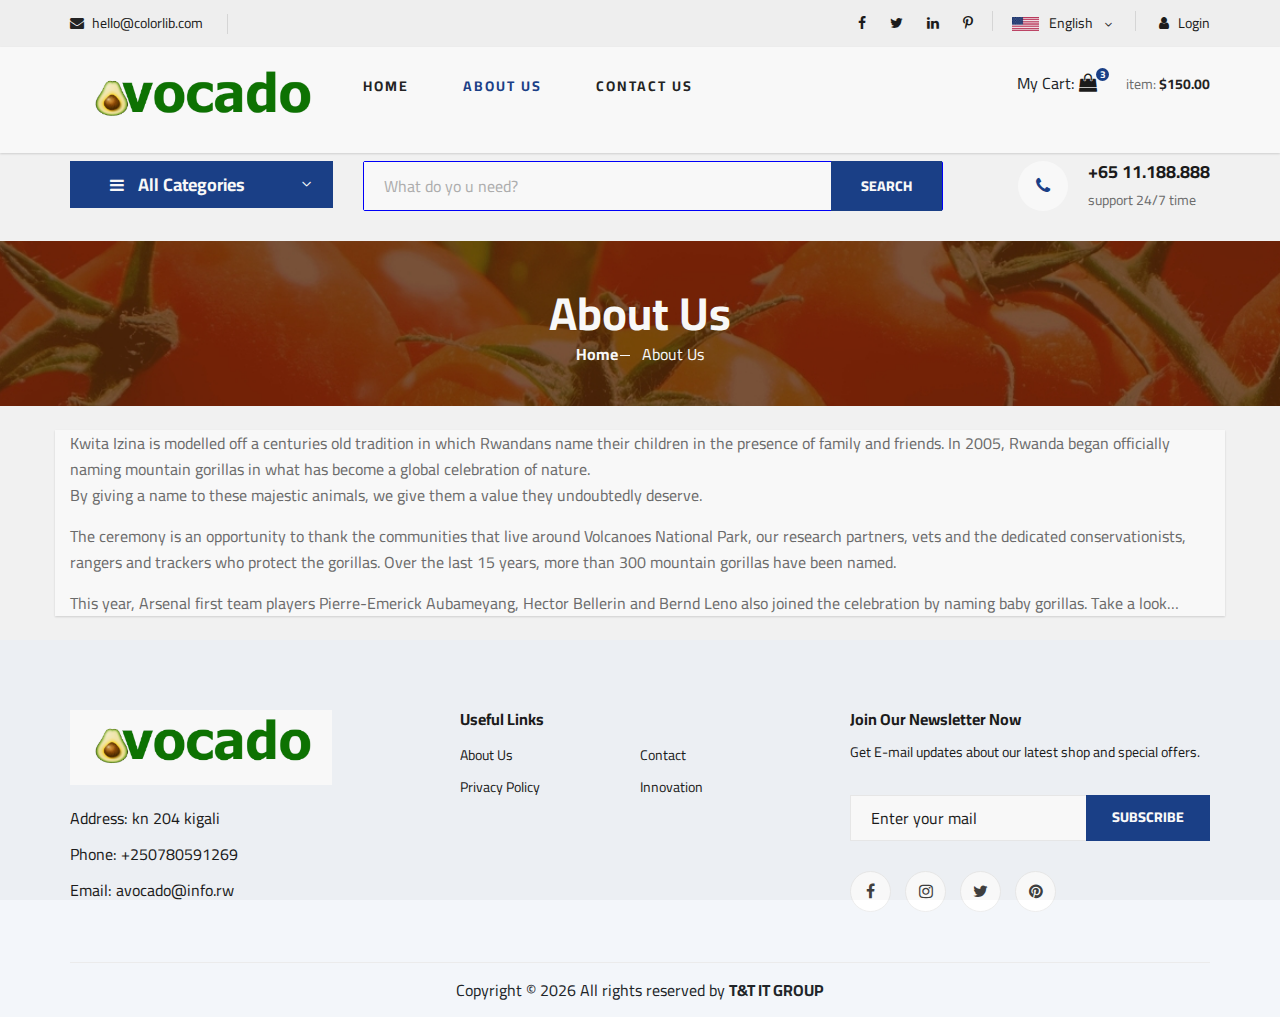
==== about.html @ 7d03db3f "uploading files" ====
<!DOCTYPE html>
<html lang="zxx">

<head>
    <meta charset="UTF-8" />
    <meta name="description" content="Ogani Template" />
    <meta name="keywords" content="Ogani, unica, creative, html" />
    <meta name="viewport" content="width=device-width, initial-scale=1.0" />
    <meta http-equiv="X-UA-Compatible" content="ie=edge" />
    <title>About Us | Template</title>

    <!-- Google Font -->
    <link href="https://fonts.googleapis.com/css2?family=Cairo:wght@200;300;400;600;900&display=swap"
        rel="stylesheet" />

    <!-- Css Styles -->
    <link rel="stylesheet" href="css/bootstrap.min.css" type="text/css" />
    <link rel="stylesheet" href="css/font-awesome.min.css" type="text/css" />
    <link rel="stylesheet" href="css/elegant-icons.css" type="text/css" />
    <link rel="stylesheet" href="css/nice-select.css" type="text/css" />
    <link rel="stylesheet" href="css/jquery-ui.min.css" type="text/css" />
    <link rel="stylesheet" href="css/owl.carousel.min.css" type="text/css" />
    <link rel="stylesheet" href="css/slicknav.min.css" type="text/css" />
    <link rel="stylesheet" href="css/style.css" type="text/css" />
</head>

<body>
    <!-- Page Preloder -->
    <div id="preloder">
        <div class="loader"></div>
    </div>

    <!-- Humberger Begin -->
    <div class="humberger__menu__overlay"></div>
    <div class="humberger__menu__wrapper">
        <div class="humberger__menu__logo">
            <a href="#"><img src="img/logo.png" alt="" /></a>
        </div>
        <div class="humberger__menu__cart">
            <ul>
                <!-- <li>
            <a href="#"><i class="fa fa-heart"></i> <span>1</span></a>
          </li> -->
                My Cart:
                <li>
                    <a href="#"><i class="fa fa-shopping-bag"></i> <span>3</span></a>
                </li>
            </ul>
            <div class="header__cart__price">item: <span>$150.00</span></div>
        </div>
        <div class="humberger__menu__widget">
            <div class="header__top__right__language">
                <img src="img/language.png" alt="" />
                <div>English</div>
                <span class="arrow_carrot-down"></span>
                <ul>
                    <li><a href="#">Spanis</a></li>
                    <li><a href="#">English</a></li>
                </ul>
            </div>
            <div class="header__top__right__auth">
                <a href="#"><i class="fa fa-user"></i> Login</a>
            </div>
        </div>
        <nav class="humberger__menu__nav mobile-menu">
            <ul>
                <li><a href="./index.html">Home</a></li>
                <!-- <li><a href="./shop-grid.html">Shop</a></li>
        <li>
          <a href="#">Pages</a>
          <ul class="header__menu__dropdown">
            <li><a href="./shop-details.html">Shop Details</a></li>
            <li><a href="./shoping-cart.html">Shoping Cart</a></li>
            <li><a href="./checkout.html">Check Out</a></li>
            <li><a href="./blog-details.html">Blog Details</a></li>
          </ul>
        </li> -->
                <li class="active"><a href="#">About Us</a></li>
                <li><a href="./contact.html">Contact Us</a></li>
            </ul>
        </nav>
        <div id="mobile-menu-wrap"></div>
        <div class="header__top__right__social">
            <a href="#"><i class="fa fa-facebook"></i></a>
            <a href="#"><i class="fa fa-twitter"></i></a>
            <a href="#"><i class="fa fa-linkedin"></i></a>
            <a href="#"><i class="fa fa-pinterest-p"></i></a>
        </div>
        <div class="humberger__menu__contact">
            <ul>
                <li><i class="fa fa-envelope"></i> hello@colorlib.com</li>
                <li></li>
            </ul>
        </div>
    </div>
    <!-- Humberger End -->

    <!-- Header Section Begin -->
    <header class="header">
        <div class="header__top">
            <div class="container">
                <div class="row">
                    <div class="col-lg-6">
                        <div class="header__top__left">
                            <ul>
                                <li><i class="fa fa-envelope"></i> hello@colorlib.com</li>
                                <li></li>
                            </ul>
                        </div>
                    </div>
                    <div class="col-lg-6">
                        <div class="header__top__right">
                            <div class="header__top__right__social">
                                <a href="#"><i class="fa fa-facebook"></i></a>
                                <a href="#"><i class="fa fa-twitter"></i></a>
                                <a href="#"><i class="fa fa-linkedin"></i></a>
                                <a href="#"><i class="fa fa-pinterest-p"></i></a>
                            </div>
                            <div class="header__top__right__language">
                                <img src="img/language.png" alt="" />
                                <div>English</div>
                                <span class="arrow_carrot-down"></span>
                                <ul>
                                    <li><a href="#">Kinyarwanda</a></li>
                                    <li><a href="#">English</a></li>
                                </ul>
                            </div>
                            <div class="header__top__right__auth">
                                <a href="#"><i class="fa fa-user"></i> Login</a>
                            </div>
                        </div>
                    </div>
                </div>
            </div>
        </div>
        <div class="div_header mb-2">
            <div class="container">
                <div class="row">
                    <div class="col-lg-3">
                        <div class="header__logo">
                            <a href="./index.html"><img src="img/logo.png" alt="" /></a>
                        </div>
                    </div>
                    <div class="col-lg-6">
                        <nav class="header__menu">
                            <ul>
                                <li><a href="./index.html">Home</a></li>
                                <li class="active"><a href="#">About Us</a></li>
                                <li><a href="./contact.html">Contact Us</a></li>
                            </ul>
                        </nav>
                    </div>
                    <div class="col-lg-3">
                        <div class="header__cart">
                            <ul>
                                <!-- <li>
                <a href="#"><i class="fa fa-heart"></i> <span>1</span></a>
              </li> -->
                                My Cart:
                                <li>
                                    <a href="#"><i class="fa fa-shopping-bag"></i> <span>3</span></a>
                                </li>
                            </ul>
                            <div class="header__cart__price">item: <span>$150.00</span></div>
                        </div>
                    </div>
                </div>
                <div class="humberger__open">
                    <i class="fa fa-bars"></i>
                </div>
            </div>
        </div>
    </header>
    <!-- Header Section End -->

    <!-- Hero Section Begin -->
    <section class="hero hero-normal">
        <div class="container">
            <div class="row">
                <div class="col-lg-3">
                    <div class="hero__categories">
                        <div class="hero__categories__all">
                            <i class="fa fa-bars"></i>
                            <span>All Categories</span>
                        </div>
                        <ul style="background-color: white;">
                            <li><a href="art.html">Art</a></li>
                            <li><a href="music.html">Music</a></li>
                            <li><a href="teams.html">Support your Sport Team</a></li>


                        </ul>
                    </div>
                </div>
                <div class="col-lg-9">
                    <div class="hero__search">
                        <div class="hero__search__form">
                            <form action="#">
                                <!-- <div class="hero__search__categories">
                                    All Categories
                                    <span class="arrow_carrot-down"></span>
                                </div> -->
                                <input type="text" placeholder="What do yo u need?" />
                                <button type="submit" class="site-btn">SEARCH</button>
                            </form>
                        </div>
                        <div class="hero__search__phone">
                            <div class="hero__search__phone__icon">
                                <i class="fa fa-phone"></i>
                            </div>
                            <div class="hero__search__phone__text">
                                <h5>+65 11.188.888</h5>
                                <span>support 24/7 time</span>
                            </div>
                        </div>
                    </div>
                </div>
            </div>
        </div>
    </section>
    <!-- Hero Section End -->

    <!-- Breadcrumb Section Begin -->
    <section class="breadcrumb-section set-bg" data-setbg="img/breadcrumb.jpg">
        <div class="container">
            <div class="row">
                <div class="col-lg-12 text-center">
                    <div class="breadcrumb__text">
                        <h2>About Us</h2>
                        <div class="breadcrumb__option">
                            <a href="./index.html">Home</a>
                            <span>About Us</span>
                        </div>
                    </div>
                </div>
            </div>
        </div>
    </section>
    <!-- Breadcrumb Section End -->

    <section class="categories">
        <div class="container div_header mb-4 mt-4 ">
            <p>
                Kwita Izina is modelled off a centuries old tradition in which Rwandans name their children in the
                presence of family and friends. In 2005, Rwanda began officially naming mountain gorillas in what has
                become a global celebration of nature. <br> By giving a name to these majestic animals, we give them a
                value
                they undoubtedly deserve.
            </p>
            <p>
                The ceremony is an opportunity to thank the communities that live around Volcanoes National Park, our
                research partners, vets and the dedicated conservationists, rangers and trackers who protect the
                gorillas. Over the last 15 years, more than 300 mountain gorillas have been named.
            </p>
            <p>
                This year, Arsenal first team players Pierre-Emerick Aubameyang, Hector Bellerin and Bernd Leno also
                joined the celebration by naming baby gorillas. Take a look…
            </p>
        </div>
    </section>

    <!-- Footer Section Begin -->
    <footer class="footer spad">
        <div class="container">
            <div class="row">
                <div class="col-lg-3 col-md-6 col-sm-6">
                    <div class="footer__about">
                        <div class="footer__about__logo">
                            <a href="./index.html"><img src="img/logo.png" alt=""></a>
                        </div>
                        <ul>
                            <li>Address: kn 204 kigali</li>
                            <li>Phone: +250780591269</li>
                            <li>Email: avocado@info.rw</li>
                        </ul>
                    </div>
                </div>
                <div class="col-lg-4 col-md-6 col-sm-6 offset-lg-1">
                    <div class="footer__widget">
                        <h6>Useful Links</h6>
                        <ul>
                            <li><a href="#">About Us</a></li>
                            <!-- <li><a href="#">About Our Shop</a></li>
              <li><a href="#">Secure Shopping</a></li>
              <li><a href="#">Delivery infomation</a></li> -->
                            <li><a href="#">Privacy Policy</a></li>
                            <!-- <li><a href="#">Our Sitemap</a></li> -->
                        </ul>
                        <ul>
                            <!-- <li><a href="#">Who We Are</a></li>
              <li><a href="#">Our Services</a></li>
              <li><a href="#">Projects</a></li> -->
                            <li><a href="#">Contact</a></li>
                            <li><a href="#">Innovation</a></li>
                            <!-- <li><a href="#">Testimonials</a></li> -->
                        </ul>
                    </div>
                </div>
                <div class="col-lg-4 col-md-12">
                    <div class="footer__widget">
                        <h6>Join Our Newsletter Now</h6>
                        <p>Get E-mail updates about our latest shop and special offers.</p>
                        <form action="#">
                            <input type="text" placeholder="Enter your mail">
                            <button type="submit" class="site-btn">Subscribe</button>
                        </form>
                        <div class="footer__widget__social">
                            <a href="#"><i class="fa fa-facebook"></i></a>
                            <a href="#"><i class="fa fa-instagram"></i></a>
                            <a href="#"><i class="fa fa-twitter"></i></a>
                            <a href="#"><i class="fa fa-pinterest"></i></a>
                        </div>
                    </div>
                </div>
            </div>
            <div class="row">
                <div class="col-lg-12">
                    <div class="footer__copyright text-center">
                        Copyright &copy;
                        <script>document.write(new Date().getFullYear());</script> All rights reserved by <b>T&T IT
                            GROUP
                        </b>
                    </div>
                </div>
            </div>
    </footer>
    <!-- Footer Section End -->

    <!-- Js Plugins -->
    <script src="js/jquery-3.3.1.min.js"></script>
    <script src="js/bootstrap.min.js"></script>
    <script src="js/jquery.nice-select.min.js"></script>
    <script src="js/jquery-ui.min.js"></script>
    <script src="js/jquery.slicknav.js"></script>
    <script src="js/mixitup.min.js"></script>
    <script src="js/owl.carousel.min.js"></script>
    <script src="js/main.js"></script>
</body>

</html>
---- css/elegant-icons.css ----
@font-face {
	font-family: 'ElegantIcons';
	src:url('../fonts/ElegantIcons.eot');
	src:url('../fonts/ElegantIcons.eot?#iefix') format('embedded-opentype'),
		url('../fonts/ElegantIcons.woff') format('woff'),
		url('../fonts/ElegantIcons.ttf') format('truetype'),
		url('../fonts/ElegantIcons.svg#ElegantIcons') format('svg');
	font-weight: normal;
	font-style: normal;
}

/* Use the following CSS code if you want to use data attributes for inserting your icons */
[data-icon]:before {
	font-family: 'ElegantIcons';
	content: attr(data-icon);
	speak: none;
	font-weight: normal;
	font-variant: normal;
	text-transform: none;
	line-height: 1;
	-webkit-font-smoothing: antialiased;
	-moz-osx-font-smoothing: grayscale;
}

/* Use the following CSS code if you want to have a class per icon */
/*
Instead of a list of all class selectors,
you can use the generic selector below, but it's slower:
[class*="your-class-prefix"] {
*/
.arrow_up, .arrow_down, .arrow_left, .arrow_right, .arrow_left-up, .arrow_right-up, .arrow_right-down, .arrow_left-down, .arrow-up-down, .arrow_up-down_alt, .arrow_left-right_alt, .arrow_left-right, .arrow_expand_alt2, .arrow_expand_alt, .arrow_condense, .arrow_expand, .arrow_move, .arrow_carrot-up, .arrow_carrot-down, .arrow_carrot-left, .arrow_carrot-right, .arrow_carrot-2up, .arrow_carrot-2down, .arrow_carrot-2left, .arrow_carrot-2right, .arrow_carrot-up_alt2, .arrow_carrot-down_alt2, .arrow_carrot-left_alt2, .arrow_carrot-right_alt2, .arrow_carrot-2up_alt2, .arrow_carrot-2down_alt2, .arrow_carrot-2left_alt2, .arrow_carrot-2right_alt2, .arrow_triangle-up, .arrow_triangle-down, .arrow_triangle-left, .arrow_triangle-right, .arrow_triangle-up_alt2, .arrow_triangle-down_alt2, .arrow_triangle-left_alt2, .arrow_triangle-right_alt2, .arrow_back, .icon_minus-06, .icon_plus, .icon_close, .icon_check, .icon_minus_alt2, .icon_plus_alt2, .icon_close_alt2, .icon_check_alt2, .icon_zoom-out_alt, .icon_zoom-in_alt, .icon_search, .icon_box-empty, .icon_box-selected, .icon_minus-box, .icon_plus-box, .icon_box-checked, .icon_circle-empty, .icon_circle-slelected, .icon_stop_alt2, .icon_stop, .icon_pause_alt2, .icon_pause, .icon_menu, .icon_menu-square_alt2, .icon_menu-circle_alt2, .icon_ul, .icon_ol, .icon_adjust-horiz, .icon_adjust-vert, .icon_document_alt, .icon_documents_alt, .icon_pencil, .icon_pencil-edit_alt, .icon_pencil-edit, .icon_folder-alt, .icon_folder-open_alt, .icon_folder-add_alt, .icon_info_alt, .icon_error-oct_alt, .icon_error-circle_alt, .icon_error-triangle_alt, .icon_question_alt2, .icon_question, .icon_comment_alt, .icon_chat_alt, .icon_vol-mute_alt, .icon_volume-low_alt, .icon_volume-high_alt, .icon_quotations, .icon_quotations_alt2, .icon_clock_alt, .icon_lock_alt, .icon_lock-open_alt, .icon_key_alt, .icon_cloud_alt, .icon_cloud-upload_alt, .icon_cloud-download_alt, .icon_image, .icon_images, .icon_lightbulb_alt, .icon_gift_alt, .icon_house_alt, .icon_genius, .icon_mobile, .icon_tablet, .icon_laptop, .icon_desktop, .icon_camera_alt, .icon_mail_alt, .icon_cone_alt, .icon_ribbon_alt, .icon_bag_alt, .icon_creditcard, .icon_cart_alt, .icon_paperclip, .icon_tag_alt, .icon_tags_alt, .icon_trash_alt, .icon_cursor_alt, .icon_mic_alt, .icon_compass_alt, .icon_pin_alt, .icon_pushpin_alt, .icon_map_alt, .icon_drawer_alt, .icon_toolbox_alt, .icon_book_alt, .icon_calendar, .icon_film, .icon_table, .icon_contacts_alt, .icon_headphones, .icon_lifesaver, .icon_piechart, .icon_refresh, .icon_link_alt, .icon_link, .icon_loading, .icon_blocked, .icon_archive_alt, .icon_heart_alt, .icon_star_alt, .icon_star-half_alt, .icon_star, .icon_star-half, .icon_tools, .icon_tool, .icon_cog, .icon_cogs, .arrow_up_alt, .arrow_down_alt, .arrow_left_alt, .arrow_right_alt, .arrow_left-up_alt, .arrow_right-up_alt, .arrow_right-down_alt, .arrow_left-down_alt, .arrow_condense_alt, .arrow_expand_alt3, .arrow_carrot_up_alt, .arrow_carrot-down_alt, .arrow_carrot-left_alt, .arrow_carrot-right_alt, .arrow_carrot-2up_alt, .arrow_carrot-2dwnn_alt, .arrow_carrot-2left_alt, .arrow_carrot-2right_alt, .arrow_triangle-up_alt, .arrow_triangle-down_alt, .arrow_triangle-left_alt, .arrow_triangle-right_alt, .icon_minus_alt, .icon_plus_alt, .icon_close_alt, .icon_check_alt, .icon_zoom-out, .icon_zoom-in, .icon_stop_alt, .icon_menu-square_alt, .icon_menu-circle_alt, .icon_document, .icon_documents, .icon_pencil_alt, .icon_folder, .icon_folder-open, .icon_folder-add, .icon_folder_upload, .icon_folder_download, .icon_info, .icon_error-circle, .icon_error-oct, .icon_error-triangle, .icon_question_alt, .icon_comment, .icon_chat, .icon_vol-mute, .icon_volume-low, .icon_volume-high, .icon_quotations_alt, .icon_clock, .icon_lock, .icon_lock-open, .icon_key, .icon_cloud, .icon_cloud-upload, .icon_cloud-download, .icon_lightbulb, .icon_gift, .icon_house, .icon_camera, .icon_mail, .icon_cone, .icon_ribbon, .icon_bag, .icon_cart, .icon_tag, .icon_tags, .icon_trash, .icon_cursor, .icon_mic, .icon_compass, .icon_pin, .icon_pushpin, .icon_map, .icon_drawer, .icon_toolbox, .icon_book, .icon_contacts, .icon_archive, .icon_heart, .icon_profile, .icon_group, .icon_grid-2x2, .icon_grid-3x3, .icon_music, .icon_pause_alt, .icon_phone, .icon_upload, .icon_download, .social_facebook, .social_twitter, .social_pinterest, .social_googleplus, .social_tumblr, .social_tumbleupon, .social_wordpress, .social_instagram, .social_dribbble, .social_vimeo, .social_linkedin, .social_rss, .social_deviantart, .social_share, .social_myspace, .social_skype, .social_youtube, .social_picassa, .social_googledrive, .social_flickr, .social_blogger, .social_spotify, .social_delicious, .social_facebook_circle, .social_twitter_circle, .social_pinterest_circle, .social_googleplus_circle, .social_tumblr_circle, .social_stumbleupon_circle, .social_wordpress_circle, .social_instagram_circle, .social_dribbble_circle, .social_vimeo_circle, .social_linkedin_circle, .social_rss_circle, .social_deviantart_circle, .social_share_circle, .social_myspace_circle, .social_skype_circle, .social_youtube_circle, .social_picassa_circle, .social_googledrive_alt2, .social_flickr_circle, .social_blogger_circle, .social_spotify_circle, .social_delicious_circle, .social_facebook_square, .social_twitter_square, .social_pinterest_square, .social_googleplus_square, .social_tumblr_square, .social_stumbleupon_square, .social_wordpress_square, .social_instagram_square, .social_dribbble_square, .social_vimeo_square, .social_linkedin_square, .social_rss_square, .social_deviantart_square, .social_share_square, .social_myspace_square, .social_skype_square, .social_youtube_square, .social_picassa_square, .social_googledrive_square, .social_flickr_square, .social_blogger_square, .social_spotify_square, .social_delicious_square, .icon_printer, .icon_calulator, .icon_building, .icon_floppy, .icon_drive, .icon_search-2, .icon_id, .icon_id-2, .icon_puzzle, .icon_like, .icon_dislike, .icon_mug, .icon_currency, .icon_wallet, .icon_pens, .icon_easel, .icon_flowchart, .icon_datareport, .icon_briefcase, .icon_shield, .icon_percent, .icon_globe, .icon_globe-2, .icon_target, .icon_hourglass, .icon_balance, .icon_rook, .icon_printer-alt, .icon_calculator_alt, .icon_building_alt, .icon_floppy_alt, .icon_drive_alt, .icon_search_alt, .icon_id_alt, .icon_id-2_alt, .icon_puzzle_alt, .icon_like_alt, .icon_dislike_alt, .icon_mug_alt, .icon_currency_alt, .icon_wallet_alt, .icon_pens_alt, .icon_easel_alt, .icon_flowchart_alt, .icon_datareport_alt, .icon_briefcase_alt, .icon_shield_alt, .icon_percent_alt, .icon_globe_alt, .icon_clipboard {
	font-family: 'ElegantIcons';
	speak: none;
	font-style: normal;
	font-weight: normal;
	font-variant: normal;
	text-transform: none;
	line-height: 1;
	-webkit-font-smoothing: antialiased;
}
.arrow_up:before {
	content: "\21";
}
.arrow_down:before {
	content: "\22";
}
.arrow_left:before {
	content: "\23";
}
.arrow_right:before {
	content: "\24";
}
.arrow_left-up:before {
	content: "\25";
}
.arrow_right-up:before {
	content: "\26";
}
.arrow_right-down:before {
	content: "\27";
}
.arrow_left-down:before {
	content: "\28";
}
.arrow-up-down:before {
	content: "\29";
}
.arrow_up-down_alt:before {
	content: "\2a";
}
.arrow_left-right_alt:before {
	content: "\2b";
}
.arrow_left-right:before {
	content: "\2c";
}
.arrow_expand_alt2:before {
	content: "\2d";
}
.arrow_expand_alt:before {
	content: "\2e";
}
.arrow_condense:before {
	content: "\2f";
}
.arrow_expand:before {
	content: "\30";
}
.arrow_move:before {
	content: "\31";
}
.arrow_carrot-up:before {
	content: "\32";
}
.arrow_carrot-down:before {
	content: "\33";
}
.arrow_carrot-left:before {
	content: "\34";
}
.arrow_carrot-right:before {
	content: "\35";
}
.arrow_carrot-2up:before {
	content: "\36";
}
.arrow_carrot-2down:before {
	content: "\37";
}
.arrow_carrot-2left:before {
	content: "\38";
}
.arrow_carrot-2right:before {
	content: "\39";
}
.arrow_carrot-up_alt2:before {
	content: "\3a";
}
.arrow_carrot-down_alt2:before {
	content: "\3b";
}
.arrow_carrot-left_alt2:before {
	content: "\3c";
}
.arrow_carrot-right_alt2:before {
	content: "\3d";
}
.arrow_carrot-2up_alt2:before {
	content: "\3e";
}
.arrow_carrot-2down_alt2:before {
	content: "\3f";
}
.arrow_carrot-2left_alt2:before {
	content: "\40";
}
.arrow_carrot-2right_alt2:before {
	content: "\41";
}
.arrow_triangle-up:before {
	content: "\42";
}
.arrow_triangle-down:before {
	content: "\43";
}
.arrow_triangle-left:before {
	content: "\44";
}
.arrow_triangle-right:before {
	content: "\45";
}
.arrow_triangle-up_alt2:before {
	content: "\46";
}
.arrow_triangle-down_alt2:before {
	content: "\47";
}
.arrow_triangle-left_alt2:before {
	content: "\48";
}
.arrow_triangle-right_alt2:before {
	content: "\49";
}
.arrow_back:before {
	content: "\4a";
}
.icon_minus-06:before {
	content: "\4b";
}
.icon_plus:before {
	content: "\4c";
}
.icon_close:before {
	content: "\4d";
}
.icon_check:before {
	content: "\4e";
}
.icon_minus_alt2:before {
	content: "\4f";
}
.icon_plus_alt2:before {
	content: "\50";
}
.icon_close_alt2:before {
	content: "\51";
}
.icon_check_alt2:before {
	content: "\52";
}
.icon_zoom-out_alt:before {
	content: "\53";
}
.icon_zoom-in_alt:before {
	content: "\54";
}
.icon_search:before {
	content: "\55";
}
.icon_box-empty:before {
	content: "\56";
}
.icon_box-selected:before {
	content: "\57";
}
.icon_minus-box:before {
	content: "\58";
}
.icon_plus-box:before {
	content: "\59";
}
.icon_box-checked:before {
	content: "\5a";
}
.icon_circle-empty:before {
	content: "\5b";
}
.icon_circle-slelected:before {
	content: "\5c";
}
.icon_stop_alt2:before {
	content: "\5d";
}
.icon_stop:before {
	content: "\5e";
}
.icon_pause_alt2:before {
	content: "\5f";
}
.icon_pause:before {
	content: "\60";
}
.icon_menu:before {
	content: "\61";
}
.icon_menu-square_alt2:before {
	content: "\62";
}
.icon_menu-circle_alt2:before {
	content: "\63";
}
.icon_ul:before {
	content: "\64";
}
.icon_ol:before {
	content: "\65";
}
.icon_adjust-horiz:before {
	content: "\66";
}
.icon_adjust-vert:before {
	content: "\67";
}
.icon_document_alt:before {
	content: "\68";
}
.icon_documents_alt:before {
	content: "\69";
}
.icon_pencil:before {
	content: "\6a";
}
.icon_pencil-edit_alt:before {
	content: "\6b";
}
.icon_pencil-edit:before {
	content: "\6c";
}
.icon_folder-alt:before {
	content: "\6d";
}
.icon_folder-open_alt:before {
	content: "\6e";
}
.icon_folder-add_alt:before {
	content: "\6f";
}
.icon_info_alt:before {
	content: "\70";
}
.icon_error-oct_alt:before {
	content: "\71";
}
.icon_error-circle_alt:before {
	content: "\72";
}
.icon_error-triangle_alt:before {
	content: "\73";
}
.icon_question_alt2:before {
	content: "\74";
}
.icon_question:before {
	content: "\75";
}
.icon_comment_alt:before {
	content: "\76";
}
.icon_chat_alt:before {
	content: "\77";
}
.icon_vol-mute_alt:before {
	content: "\78";
}
.icon_volume-low_alt:before {
	content: "\79";
}
.icon_volume-high_alt:before {
	content: "\7a";
}
.icon_quotations:before {
	content: "\7b";
}
.icon_quotations_alt2:before {
	content: "\7c";
}
.icon_clock_alt:before {
	content: "\7d";
}
.icon_lock_alt:before {
	content: "\7e";
}
.icon_lock-open_alt:before {
	content: "\e000";
}
.icon_key_alt:before {
	content: "\e001";
}
.icon_cloud_alt:before {
	content: "\e002";
}
.icon_cloud-upload_alt:before {
	content: "\e003";
}
.icon_cloud-download_alt:before {
	content: "\e004";
}
.icon_image:before {
	content: "\e005";
}
.icon_images:before {
	content: "\e006";
}
.icon_lightbulb_alt:before {
	content: "\e007";
}
.icon_gift_alt:before {
	content: "\e008";
}
.icon_house_alt:before {
	content: "\e009";
}
.icon_genius:before {
	content: "\e00a";
}
.icon_mobile:before {
	content: "\e00b";
}
.icon_tablet:before {
	content: "\e00c";
}
.icon_laptop:before {
	content: "\e00d";
}
.icon_desktop:before {
	content: "\e00e";
}
.icon_camera_alt:before {
	content: "\e00f";
}
.icon_mail_alt:before {
	content: "\e010";
}
.icon_cone_alt:before {
	content: "\e011";
}
.icon_ribbon_alt:before {
	content: "\e012";
}
.icon_bag_alt:before {
	content: "\e013";
}
.icon_creditcard:before {
	content: "\e014";
}
.icon_cart_alt:before {
	content: "\e015";
}
.icon_paperclip:before {
	content: "\e016";
}
.icon_tag_alt:before {
	content: "\e017";
}
.icon_tags_alt:before {
	content: "\e018";
}
.icon_trash_alt:before {
	content: "\e019";
}
.icon_cursor_alt:before {
	content: "\e01a";
}
.icon_mic_alt:before {
	content: "\e01b";
}
.icon_compass_alt:before {
	content: "\e01c";
}
.icon_pin_alt:before {
	content: "\e01d";
}
.icon_pushpin_alt:before {
	content: "\e01e";
}
.icon_map_alt:before {
	content: "\e01f";
}
.icon_drawer_alt:before {
	content: "\e020";
}
.icon_toolbox_alt:before {
	content: "\e021";
}
.icon_book_alt:before {
	content: "\e022";
}
.icon_calendar:before {
	content: "\e023";
}
.icon_film:before {
	content: "\e024";
}
.icon_table:before {
	content: "\e025";
}
.icon_contacts_alt:before {
	content: "\e026";
}
.icon_headphones:before {
	content: "\e027";
}
.icon_lifesaver:before {
	content: "\e028";
}
.icon_piechart:before {
	content: "\e029";
}
.icon_refresh:before {
	content: "\e02a";
}
.icon_link_alt:before {
	content: "\e02b";
}
.icon_link:before {
	content: "\e02c";
}
.icon_loading:before {
	content: "\e02d";
}
.icon_blocked:before {
	content: "\e02e";
}
.icon_archive_alt:before {
	content: "\e02f";
}
.icon_heart_alt:before {
	content: "\e030";
}
.icon_star_alt:before {
	content: "\e031";
}
.icon_star-half_alt:before {
	content: "\e032";
}
.icon_star:before {
	content: "\e033";
}
.icon_star-half:before {
	content: "\e034";
}
.icon_tools:before {
	content: "\e035";
}
.icon_tool:before {
	content: "\e036";
}
.icon_cog:before {
	content: "\e037";
}
.icon_cogs:before {
	content: "\e038";
}
.arrow_up_alt:before {
	content: "\e039";
}
.arrow_down_alt:before {
	content: "\e03a";
}
.arrow_left_alt:before {
	content: "\e03b";
}
.arrow_right_alt:before {
	content: "\e03c";
}
.arrow_left-up_alt:before {
	content: "\e03d";
}
.arrow_right-up_alt:before {
	content: "\e03e";
}
.arrow_right-down_alt:before {
	content: "\e03f";
}
.arrow_left-down_alt:before {
	content: "\e040";
}
.arrow_condense_alt:before {
	content: "\e041";
}
.arrow_expand_alt3:before {
	content: "\e042";
}
.arrow_carrot_up_alt:before {
	content: "\e043";
}
.arrow_carrot-down_alt:before {
	content: "\e044";
}
.arrow_carrot-left_alt:before {
	content: "\e045";
}
.arrow_carrot-right_alt:before {
	content: "\e046";
}
.arrow_carrot-2up_alt:before {
	content: "\e047";
}
.arrow_carrot-2dwnn_alt:before {
	content: "\e048";
}
.arrow_carrot-2left_alt:before {
	content: "\e049";
}
.arrow_carrot-2right_alt:before {
	content: "\e04a";
}
.arrow_triangle-up_alt:before {
	content: "\e04b";
}
.arrow_triangle-down_alt:before {
	content: "\e04c";
}
.arrow_triangle-left_alt:before {
	content: "\e04d";
}
.arrow_triangle-right_alt:before {
	content: "\e04e";
}
.icon_minus_alt:before {
	content: "\e04f";
}
.icon_plus_alt:before {
	content: "\e050";
}
.icon_close_alt:before {
	content: "\e051";
}
.icon_check_alt:before {
	content: "\e052";
}
.icon_zoom-out:before {
	content: "\e053";
}
.icon_zoom-in:before {
	content: "\e054";
}
.icon_stop_alt:before {
	content: "\e055";
}
.icon_menu-square_alt:before {
	content: "\e056";
}
.icon_menu-circle_alt:before {
	content: "\e057";
}
.icon_document:before {
	content: "\e058";
}
.icon_documents:before {
	content: "\e059";
}
.icon_pencil_alt:before {
	content: "\e05a";
}
.icon_folder:before {
	content: "\e05b";
}
.icon_folder-open:before {
	content: "\e05c";
}
.icon_folder-add:before {
	content: "\e05d";
}
.icon_folder_upload:before {
	content: "\e05e";
}
.icon_folder_download:before {
	content: "\e05f";
}
.icon_info:before {
	content: "\e060";
}
.icon_error-circle:before {
	content: "\e061";
}
.icon_error-oct:before {
	content: "\e062";
}
.icon_error-triangle:before {
	content: "\e063";
}
.icon_question_alt:before {
	content: "\e064";
}
.icon_comment:before {
	content: "\e065";
}
.icon_chat:before {
	content: "\e066";
}
.icon_vol-mute:before {
	content: "\e067";
}
.icon_volume-low:before {
	content: "\e068";
}
.icon_volume-high:before {
	content: "\e069";
}
.icon_quotations_alt:before {
	content: "\e06a";
}
.icon_clock:before {
	content: "\e06b";
}
.icon_lock:before {
	content: "\e06c";
}
.icon_lock-open:before {
	content: "\e06d";
}
.icon_key:before {
	content: "\e06e";
}
.icon_cloud:before {
	content: "\e06f";
}
.icon_cloud-upload:before {
	content: "\e070";
}
.icon_cloud-download:before {
	content: "\e071";
}
.icon_lightbulb:before {
	content: "\e072";
}
.icon_gift:before {
	content: "\e073";
}
.icon_house:before {
	content: "\e074";
}
.icon_camera:before {
	content: "\e075";
}
.icon_mail:before {
	content: "\e076";
}
.icon_cone:before {
	content: "\e077";
}
.icon_ribbon:before {
	content: "\e078";
}
.icon_bag:before {
	content: "\e079";
}
.icon_cart:before {
	content: "\e07a";
}
.icon_tag:before {
	content: "\e07b";
}
.icon_tags:before {
	content: "\e07c";
}
.icon_trash:before {
	content: "\e07d";
}
.icon_cursor:before {
	content: "\e07e";
}
.icon_mic:before {
	content: "\e07f";
}
.icon_compass:before {
	content: "\e080";
}
.icon_pin:before {
	content: "\e081";
}
.icon_pushpin:before {
	content: "\e082";
}
.icon_map:before {
	content: "\e083";
}
.icon_drawer:before {
	content: "\e084";
}
.icon_toolbox:before {
	content: "\e085";
}
.icon_book:before {
	content: "\e086";
}
.icon_contacts:before {
	content: "\e087";
}
.icon_archive:before {
	content: "\e088";
}
.icon_heart:before {
	content: "\e089";
}
.icon_profile:before {
	content: "\e08a";
}
.icon_group:before {
	content: "\e08b";
}
.icon_grid-2x2:before {
	content: "\e08c";
}
.icon_grid-3x3:before {
	content: "\e08d";
}
.icon_music:before {
	content: "\e08e";
}
.icon_pause_alt:before {
	content: "\e08f";
}
.icon_phone:before {
	content: "\e090";
}
.icon_upload:before {
	content: "\e091";
}
.icon_download:before {
	content: "\e092";
}
.social_facebook:before {
	content: "\e093";
}
.social_twitter:before {
	content: "\e094";
}
.social_pinterest:before {
	content: "\e095";
}
.social_googleplus:before {
	content: "\e096";
}
.social_tumblr:before {
	content: "\e097";
}
.social_tumbleupon:before {
	content: "\e098";
}
.social_wordpress:before {
	content: "\e099";
}
.social_instagram:before {
	content: "\e09a";
}
.social_dribbble:before {
	content: "\e09b";
}
.social_vimeo:before {
	content: "\e09c";
}
.social_linkedin:before {
	content: "\e09d";
}
.social_rss:before {
	content: "\e09e";
}
.social_deviantart:before {
	content: "\e09f";
}
.social_share:before {
	content: "\e0a0";
}
.social_myspace:before {
	content: "\e0a1";
}
.social_skype:before {
	content: "\e0a2";
}
.social_youtube:before {
	content: "\e0a3";
}
.social_picassa:before {
	content: "\e0a4";
}
.social_googledrive:before {
	content: "\e0a5";
}
.social_flickr:before {
	content: "\e0a6";
}
.social_blogger:before {
	content: "\e0a7";
}
.social_spotify:before {
	content: "\e0a8";
}
.social_delicious:before {
	content: "\e0a9";
}
.social_facebook_circle:before {
	content: "\e0aa";
}
.social_twitter_circle:before {
	content: "\e0ab";
}
.social_pinterest_circle:before {
	content: "\e0ac";
}
.social_googleplus_circle:before {
	content: "\e0ad";
}
.social_tumblr_circle:before {
	content: "\e0ae";
}
.social_stumbleupon_circle:before {
	content: "\e0af";
}
.social_wordpress_circle:before {
	content: "\e0b0";
}
.social_instagram_circle:before {
	content: "\e0b1";
}
.social_dribbble_circle:before {
	content: "\e0b2";
}
.social_vimeo_circle:before {
	content: "\e0b3";
}
.social_linkedin_circle:before {
	content: "\e0b4";
}
.social_rss_circle:before {
	content: "\e0b5";
}
.social_deviantart_circle:before {
	content: "\e0b6";
}
.social_share_circle:before {
	content: "\e0b7";
}
.social_myspace_circle:before {
	content: "\e0b8";
}
.social_skype_circle:before {
	content: "\e0b9";
}
.social_youtube_circle:before {
	content: "\e0ba";
}
.social_picassa_circle:before {
	content: "\e0bb";
}
.social_googledrive_alt2:before {
	content: "\e0bc";
}
.social_flickr_circle:before {
	content: "\e0bd";
}
.social_blogger_circle:before {
	content: "\e0be";
}
.social_spotify_circle:before {
	content: "\e0bf";
}
.social_delicious_circle:before {
	content: "\e0c0";
}
.social_facebook_square:before {
	content: "\e0c1";
}
.social_twitter_square:before {
	content: "\e0c2";
}
.social_pinterest_square:before {
	content: "\e0c3";
}
.social_googleplus_square:before {
	content: "\e0c4";
}
.social_tumblr_square:before {
	content: "\e0c5";
}
.social_stumbleupon_square:before {
	content: "\e0c6";
}
.social_wordpress_square:before {
	content: "\e0c7";
}
.social_instagram_square:before {
	content: "\e0c8";
}
.social_dribbble_square:before {
	content: "\e0c9";
}
.social_vimeo_square:before {
	content: "\e0ca";
}
.social_linkedin_square:before {
	content: "\e0cb";
}
.social_rss_square:before {
	content: "\e0cc";
}
.social_deviantart_square:before {
	content: "\e0cd";
}
.social_share_square:before {
	content: "\e0ce";
}
.social_myspace_square:before {
	content: "\e0cf";
}
.social_skype_square:before {
	content: "\e0d0";
}
.social_youtube_square:before {
	content: "\e0d1";
}
.social_picassa_square:before {
	content: "\e0d2";
}
.social_googledrive_square:before {
	content: "\e0d3";
}
.social_flickr_square:before {
	content: "\e0d4";
}
.social_blogger_square:before {
	content: "\e0d5";
}
.social_spotify_square:before {
	content: "\e0d6";
}
.social_delicious_square:before {
	content: "\e0d7";
}
.icon_printer:before {
	content: "\e103";
}
.icon_calulator:before {
	content: "\e0ee";
}
.icon_building:before {
	content: "\e0ef";
}
.icon_floppy:before {
	content: "\e0e8";
}
.icon_drive:before {
	content: "\e0ea";
}
.icon_search-2:before {
	content: "\e101";
}
.icon_id:before {
	content: "\e107";
}
.icon_id-2:before {
	content: "\e108";
}
.icon_puzzle:before {
	content: "\e102";
}
.icon_like:before {
	content: "\e106";
}
.icon_dislike:before {
	content: "\e0eb";
}
.icon_mug:before {
	content: "\e105";
}
.icon_currency:before {
	content: "\e0ed";
}
.icon_wallet:before {
	content: "\e100";
}
.icon_pens:before {
	content: "\e104";
}
.icon_easel:before {
	content: "\e0e9";
}
.icon_flowchart:before {
	content: "\e109";
}
.icon_datareport:before {
	content: "\e0ec";
}
.icon_briefcase:before {
	content: "\e0fe";
}
.icon_shield:before {
	content: "\e0f6";
}
.icon_percent:before {
	content: "\e0fb";
}
.icon_globe:before {
	content: "\e0e2";
}
.icon_globe-2:before {
	content: "\e0e3";
}
.icon_target:before {
	content: "\e0f5";
}
.icon_hourglass:before {
	content: "\e0e1";
}
.icon_balance:before {
	content: "\e0ff";
}
.icon_rook:before {
	content: "\e0f8";
}
.icon_printer-alt:before {
	content: "\e0fa";
}
.icon_calculator_alt:before {
	content: "\e0e7";
}
.icon_building_alt:before {
	content: "\e0fd";
}
.icon_floppy_alt:before {
	content: "\e0e4";
}
.icon_drive_alt:before {
	content: "\e0e5";
}
.icon_search_alt:before {
	content: "\e0f7";
}
.icon_id_alt:before {
	content: "\e0e0";
}
.icon_id-2_alt:before {
	content: "\e0fc";
}
.icon_puzzle_alt:before {
	content: "\e0f9";
}
.icon_like_alt:before {
	content: "\e0dd";
}
.icon_dislike_alt:before {
	content: "\e0f1";
}
.icon_mug_alt:before {
	content: "\e0dc";
}
.icon_currency_alt:before {
	content: "\e0f3";
}
.icon_wallet_alt:before {
	content: "\e0d8";
}
.icon_pens_alt:before {
	content: "\e0db";
}
.icon_easel_alt:before {
	content: "\e0f0";
}
.icon_flowchart_alt:before {
	content: "\e0df";
}
.icon_datareport_alt:before {
	content: "\e0f2";
}
.icon_briefcase_alt:before {
	content: "\e0f4";
}
.icon_shield_alt:before {
	content: "\e0d9";
}
.icon_percent_alt:before {
	content: "\e0da";
}
.icon_globe_alt:before {
	content: "\e0de";
}
.icon_clipboard:before {
	content: "\e0e6";
}


	.glyph {
		float: left;
		text-align: center;
		padding: .75em;
		margin: .4em 1.5em .75em 0;
		width: 6em;
text-shadow: none;
	}
        .glyph_big {
        font-size: 128px;
        color: #59c5dc;
        float: left;
        margin-right: 20px;
        }

        .glyph div { padding-bottom: 10px;}

	.glyph input {
		font-family: consolas, monospace;
		font-size: 12px;
		width: 100%;
		text-align: center;
		border: 0;
		box-shadow: 0 0 0 1px #ccc;
		padding: .2em;
                -moz-border-radius: 5px;
                -webkit-border-radius: 5px;
	}
	.centered {
		margin-left: auto;
		margin-right: auto;
	}
	.glyph .fs1 {
		font-size: 2em;
	}
---- css/nice-select.css ----
.nice-select {
  -webkit-tap-highlight-color: transparent;
  background-color: #fff;
  border-radius: 5px;
  border: solid 1px #e8e8e8;
  box-sizing: border-box;
  clear: both;
  cursor: pointer;
  display: block;
  float: left;
  font-family: inherit;
  font-size: 14px;
  font-weight: normal;
  height: 42px;
  line-height: 40px;
  outline: none;
  padding-left: 18px;
  padding-right: 30px;
  position: relative;
  text-align: left !important;
  -webkit-transition: all 0.2s ease-in-out;
  transition: all 0.2s ease-in-out;
  -webkit-user-select: none;
     -moz-user-select: none;
      -ms-user-select: none;
          user-select: none;
  white-space: nowrap;
  width: auto; }
  .nice-select:hover {
    border-color: #dbdbdb; }
  .nice-select:active, .nice-select.open, .nice-select:focus {
    border-color: #999; }
  .nice-select:after {
    border-bottom: 2px solid #999;
    border-right: 2px solid #999;
    content: '';
    display: block;
    height: 5px;
    margin-top: -4px;
    pointer-events: none;
    position: absolute;
    right: 12px;
    top: 50%;
    -webkit-transform-origin: 66% 66%;
        -ms-transform-origin: 66% 66%;
            transform-origin: 66% 66%;
    -webkit-transform: rotate(45deg);
        -ms-transform: rotate(45deg);
            transform: rotate(45deg);
    -webkit-transition: all 0.15s ease-in-out;
    transition: all 0.15s ease-in-out;
    width: 5px; }
  .nice-select.open:after {
    -webkit-transform: rotate(-135deg);
        -ms-transform: rotate(-135deg);
            transform: rotate(-135deg); }
  .nice-select.open .list {
    opacity: 1;
    pointer-events: auto;
    -webkit-transform: scale(1) translateY(0);
        -ms-transform: scale(1) translateY(0);
            transform: scale(1) translateY(0); }
  .nice-select.disabled {
    border-color: #ededed;
    color: #999;
    pointer-events: none; }
    .nice-select.disabled:after {
      border-color: #cccccc; }
  .nice-select.wide {
    width: 100%; }
    .nice-select.wide .list {
      left: 0 !important;
      right: 0 !important; }
  .nice-select.right {
    float: right; }
    .nice-select.right .list {
      left: auto;
      right: 0; }
  .nice-select.small {
    font-size: 12px;
    height: 36px;
    line-height: 34px; }
    .nice-select.small:after {
      height: 4px;
      width: 4px; }
    .nice-select.small .option {
      line-height: 34px;
      min-height: 34px; }
  .nice-select .list {
    background-color: #fff;
    border-radius: 5px;
    box-shadow: 0 0 0 1px rgba(68, 68, 68, 0.11);
    box-sizing: border-box;
    margin-top: 4px;
    opacity: 0;
    overflow: hidden;
    padding: 0;
    pointer-events: none;
    position: absolute;
    top: 100%;
    left: 0;
    -webkit-transform-origin: 50% 0;
        -ms-transform-origin: 50% 0;
            transform-origin: 50% 0;
    -webkit-transform: scale(0.75) translateY(-21px);
        -ms-transform: scale(0.75) translateY(-21px);
            transform: scale(0.75) translateY(-21px);
    -webkit-transition: all 0.2s cubic-bezier(0.5, 0, 0, 1.25), opacity 0.15s ease-out;
    transition: all 0.2s cubic-bezier(0.5, 0, 0, 1.25), opacity 0.15s ease-out;
    z-index: 9; }
    .nice-select .list:hover .option:not(:hover) {
      background-color: transparent !important; }
  .nice-select .option {
    cursor: pointer;
    font-weight: 400;
    line-height: 40px;
    list-style: none;
    min-height: 40px;
    outline: none;
    padding-left: 18px;
    padding-right: 29px;
    text-align: left;
    -webkit-transition: all 0.2s;
    transition: all 0.2s; }
    .nice-select .option:hover, .nice-select .option.focus, .nice-select .option.selected.focus {
      background-color: #f6f6f6; }
    .nice-select .option.selected {
      font-weight: bold; }
    .nice-select .option.disabled {
      background-color: transparent;
      color: #999;
      cursor: default; }

.no-csspointerevents .nice-select .list {
  display: none; }

.no-csspointerevents .nice-select.open .list {
  display: block; }
---- css/style.css ----
/******************************************************************
  Template Name: Ogani
  Description:  Ogani eCommerce  HTML Template
  Author: Colorlib
  Author URI: https://colorlib.com
  Version: 1.0
  Created: Colorlib
******************************************************************/

/*------------------------------------------------------------------
[Table of contents]

1.  Template default CSS
	1.1	Variables
	1.2	Mixins
	1.3	Flexbox
	1.4	Reset
2.  Helper Css
3.  Header Section
4.  Hero Section
5.  Service Section
6.  Categories Section
7.  Featured Section
8.  Latest Product Section
9.  Contact
10.  Footer Style
-------------------------------------------------------------------*/

/*----------------------------------------*/
/* Template default CSS
/*----------------------------------------*/
.div_header{
	position: relative;
        background-color: #fff;
        box-shadow: 0 1px 2px 0 rgba(0,0,0,.14);
        
}

html,
body {
	height: 100%;
	font-family: "Cairo", sans-serif;
	-webkit-font-smoothing: antialiased;
	font-smoothing: antialiased;
	background-color: #f8f8f8
}

h1,
h2,
h3,
h4,
h5,
h6 {
	margin: 0;
	color: #111111;
	font-weight: 400;
	font-family: "Cairo", sans-serif;
}

h1 {
	font-size: 70px;
}

h2 {
	font-size: 36px;
}

h3 {
	font-size: 30px;
}

h4 {
	font-size: 24px;
}

h5 {
	font-size: 18px;
}

h6 {
	font-size: 16px;
}

p {
	font-size: 16px;
	font-family: "Cairo", sans-serif;
	color: #6f6f6f;
	font-weight: 400;
	line-height: 26px;
	margin: 0 0 15px 0;
}

img {
	max-width: 100%;
}

input:focus,
select:focus,
button:focus,
textarea:focus {
	outline: none;
}

a:hover,
a:focus {
	text-decoration: none;
	outline: none;
	color: #ffffff;
}

ul,
ol {
	padding: 0;
	margin: 0;
}

/*---------------------
  Helper CSS
-----------------------*/

.section-title {
	margin-bottom: 50px;
	text-align: center;
}

.section-title h2 {
	color: #1c1c1c;
	font-weight: 700;
	position: relative;
}

.section-title h2:after {
	position: absolute;
	left: 0;
	bottom: -15px;
	right: 0;
	height: 4px;
	width: 80px;
	background: #1b418a;
	content: "";
	margin: 0 auto;
}

.set-bg {
	background-repeat: no-repeat;
	background-size: cover;
	background-position: top center;
}

.spad {
	padding-top: 100px;
	padding-bottom: 100px;
}

.text-white h1,
.text-white h2,
.text-white h3,
.text-white h4,
.text-white h5,
.text-white h6,
.text-white p,
.text-white span,
.text-white li,
.text-white a {
	color: #fff;
}

/* buttons */

.primary-btn {
	display: inline-block;
	font-size: 14px;
	padding: 10px 28px 10px;
	color: #ffffff;
	text-transform: uppercase;
	font-weight: 700;
	background: #1b418a;
	letter-spacing: 2px;
}

.site-btn {
	font-size: 14px;
	color: #ffffff;
	font-weight: 800;
	text-transform: uppercase;
	display: inline-block;
	padding: 13px 30px 12px;
	background: #1b418a;
	border: none;
}

/* Preloder */

#preloder {
	position: fixed;
	width: 100%;
	height: 100%;
	top: 0;
	left: 0;
	z-index: 999999;
	background: #000;
}

.loader {
	width: 40px;
	height: 40px;
	position: absolute;
	top: 50%;
	left: 50%;
	margin-top: -13px;
	margin-left: -13px;
	border-radius: 60px;
	animation: loader 0.8s linear infinite;
	-webkit-animation: loader 0.8s linear infinite;
}

@keyframes loader {
	0% {
		-webkit-transform: rotate(0deg);
		transform: rotate(0deg);
		border: 4px solid #f44336;
		border-left-color: transparent;
	}
	50% {
		-webkit-transform: rotate(180deg);
		transform: rotate(180deg);
		border: 4px solid #673ab7;
		border-left-color: transparent;
	}
	100% {
		-webkit-transform: rotate(360deg);
		transform: rotate(360deg);
		border: 4px solid #f44336;
		border-left-color: transparent;
	}
}

@-webkit-keyframes loader {
	0% {
		-webkit-transform: rotate(0deg);
		border: 4px solid #f44336;
		border-left-color: transparent;
	}
	50% {
		-webkit-transform: rotate(180deg);
		border: 4px solid #673ab7;
		border-left-color: transparent;
	}
	100% {
		-webkit-transform: rotate(360deg);
		border: 4px solid #f44336;
		border-left-color: transparent;
	}
}

/*---------------------
  Header
-----------------------*/

.header__top {
	background: #f5f5f5;
}

.header__top__left {
	padding: 10px 0 13px;
}

.header__top__left ul li {
	font-size: 14px;
	color: #1c1c1c;
	display: inline-block;
	margin-right: 45px;
	position: relative;
}

.header__top__left ul li:after {
	position: absolute;
	right: -25px;
	top: 1px;
	height: 20px;
	width: 1px;
	background: #000000;
	opacity: 0.1;
	content: "";
}

.header__top__left ul li:last-child {
	margin-right: 0;
}

.header__top__left ul li:last-child:after {
	display: none;
}

.header__top__left ul li i {
	color: #252525;
	margin-right: 5px;
}

.header__top__right {
	text-align: right;
	padding: 10px 0 13px;
}

.header__top__right__social {
	position: relative;
	display: inline-block;
	margin-right: 35px;
}

.header__top__right__social:after {
	position: absolute;
	right: -20px;
	top: 1px;
	height: 20px;
	width: 1px;
	background: #000000;
	opacity: 0.1;
	content: "";
}

.header__top__right__social a {
	font-size: 14px;
	display: inline-block;
	color: #1c1c1c;
	margin-right: 20px;
}

.header__top__right__social a:last-child {
	margin-right: 0;
}

.header__top__right__language {
	position: relative;
	display: inline-block;
	margin-right: 40px;
	cursor: pointer;
}

.header__top__right__language:hover ul {
	top: 23px;
	opacity: 1;
	visibility: visible;
}

.header__top__right__language:after {
	position: absolute;
	right: -21px;
	top: 1px;
	height: 20px;
	width: 1px;
	background: #000000;
	opacity: 0.1;
	content: "";
}

.header__top__right__language img {
	margin-right: 6px;
}

.header__top__right__language div {
	font-size: 14px;
	color: #1c1c1c;
	display: inline-block;
	margin-right: 4px;
}

.header__top__right__language span {
	font-size: 14px;
	color: #1c1c1c;
	position: relative;
	top: 2px;
}

.header__top__right__language ul {
	background: #222222;
	width: 100px;
	text-align: left;
	padding: 5px 0;
	position: absolute;
	left: 0;
	top: 43px;
	z-index: 9;
	opacity: 0;
	visibility: hidden;
	-webkit-transition: all, 0.3s;
	-moz-transition: all, 0.3s;
	-ms-transition: all, 0.3s;
	-o-transition: all, 0.3s;
	transition: all, 0.3s;
}

.header__top__right__language ul li {
	list-style: none;
}

.header__top__right__language ul li a {
	font-size: 14px;
	color: #ffffff;
	padding: 5px 10px;
}

.header__top__right__auth {
	display: inline-block;
}

.header__top__right__auth a {
	display: block;
	font-size: 14px;
	color: #1c1c1c;
}

.header__top__right__auth a i {
	margin-right: 6px;
}

.header__logo {
	padding: 15px 0;
}

.header__logo a {
	display: inline-block;
}

.header__menu {
	padding: 24px 0;
}

.header__menu ul li {
	list-style: none;
	display: inline-block;
	margin-right: 50px;
	position: relative;
}

.header__menu ul li .header__menu__dropdown {
	position: absolute;
	left: 0;
	top: 50px;
	background: #222222;
	width: 180px;
	z-index: 9;
	padding: 5px 0;
	-webkit-transition: all, 0.3s;
	-moz-transition: all, 0.3s;
	-ms-transition: all, 0.3s;
	-o-transition: all, 0.3s;
	transition: all, 0.3s;
	opacity: 0;
	visibility: hidden;
}

.header__menu ul li .header__menu__dropdown li {
	margin-right: 0;
	display: block;
}

.header__menu ul li .header__menu__dropdown li:hover>a {
	color: #1b418a;
}

.header__menu ul li .header__menu__dropdown li a {
	text-transform: capitalize;
	color: #ffffff;
	font-weight: 400;
	padding: 5px 15px;
}

.header__menu ul li.active a {
	color: #1b418a;
}

.header__menu ul li:hover .header__menu__dropdown {
	top: 30px;
	opacity: 1;
	visibility: visible;
}

.header__menu ul li:hover>a {
	color: #1b418a;
}

.header__menu ul li:last-child {
	margin-right: 0;
}

.header__menu ul li a {
	font-size: 14px;
	color: #252525;
	text-transform: uppercase;
	font-weight: 700;
	letter-spacing: 2px;
	-webkit-transition: all, 0.3s;
	-moz-transition: all, 0.3s;
	-ms-transition: all, 0.3s;
	-o-transition: all, 0.3s;
	transition: all, 0.3s;
	padding: 5px 0;
	display: block;
}

.header__cart {
	text-align: right;
	padding: 24px 0;
}

.header__cart ul {
	display: inline-block;
	margin-right: 25px;
}

.header__cart ul li {
	list-style: none;
	display: inline-block;
	margin-right: 15px;
}

.header__cart ul li:last-child {
	margin-right: 0;
}

.header__cart ul li a {
	position: relative;
}

.header__cart ul li a i {
	font-size: 18px;
	color: #1c1c1c;
}

.header__cart ul li a span {
	height: 13px;
	width: 13px;
	background: #1b418a;
	font-size: 10px;
	color: #ffffff;
	line-height: 13px;
	text-align: center;
	font-weight: 700;
	display: inline-block;
	border-radius: 50%;
	position: absolute;
	top: 0;
	right: -12px;
}

.header__cart .header__cart__price {
	font-size: 14px;
	color: #6f6f6f;
	display: inline-block;
}

.header__cart .header__cart__price span {
	color: #252525;
	font-weight: 700;
}

.humberger__menu__wrapper {
	display: none;
}

.humberger__open {
	display: none;
}

/*---------------------
  Hero
-----------------------*/

.hero {
	padding-bottom: 50px;
}

.hero.hero-normal {
	padding-bottom: 30px;
}

.hero.hero-normal .hero__categories {
	position: relative;
}

.hero.hero-normal .hero__categories ul {
	display: none;
	position: absolute;
	left: 0;
	top: 46px;
	width: 100%;
	z-index: 9;
	background: #ffffff;
}

.hero.hero-normal .hero__search {
	margin-bottom: 0;
}

.hero__categories__all {
	background: #1b418a;
	position: relative;
	padding: 10px 25px 10px 40px;
	cursor: pointer;
}

.hero__categories__all i {
	font-size: 16px;
	color: #ffffff;
	margin-right: 10px;
}

.hero__categories__all span {
	font-size: 18px;
	font-weight: 700;
	color: #ffffff;
}

.hero__categories__all:after {
	position: absolute;
	right: 18px;
	top: 9px;
	content: "3";
	font-family: "ElegantIcons";
	font-size: 18px;
	color: #ffffff;
}

.hero__categories ul {
	border: 1px solid #ebebeb;
	padding-left: 40px;
	padding-top: 10px;
	padding-bottom: 12px;
}

.hero__categories ul li {
	list-style: none;
}

.hero__categories ul li a {
	font-size: 16px;
	color: #1c1c1c;
	line-height: 39px;
	display: block;
}

.hero__search {
	overflow: hidden;
	margin-bottom: 30px;
}

.hero__search__form {
	width: 580px;
	height: 50px;
	position: relative;
	float: left;
	border:1px solid blue;
	border-radius:2px
}

.hero__search__form form .hero__search__categories {
	width: 30%;
	float: left;
	font-size: 16px;
	color: #1c1c1c;
	font-weight: 700;
	padding-left: 18px;
	padding-top: 11px;
	position: relative;
}

.hero__search__form form .hero__search__categories:after {
	position: absolute;
	right: 0;
	top: 14px;
	height: 20px;
	width: 1px;
	background: #000000;
	opacity: 0.1;
	content: "";
}

.hero__search__form form .hero__search__categories span {
	position: absolute;
	right: 14px;
	top: 14px;
}

.hero__search__form form input {
	width: 100%;
	border: none;
	height: 48px;
	font-size: 16px;
	color: #b2b2b2;
	padding-left: 20px;
}

.hero__search__form form input::placeholder {
	color: #b2b2b2;
}

.hero__search__form form button {
	position: absolute;
	right: 0;
	top: -1px;
	height: 50px;
}

.hero__search__phone {
	float: right;
}

.hero__search__phone__icon {
	font-size: 18px;
	color: #1b418a;
	height: 50px;
	width: 50px;
	background: white;
	line-height: 50px;
	text-align: center;
	border-radius: 50%;
	float: left;
	margin-right: 20px;
}

.hero__search__phone__text {
	overflow: hidden;
}

.hero__search__phone__text h5 {
	color: #1c1c1c;
	font-weight: 700;
	margin-bottom: 5px;
}

.hero__search__phone__text span {
	font-size: 14px;
	color: #6f6f6f;
}

.hero__item {
	height: 400px;
	display: flex;
	align-items: center;
	padding-left: 75px;
}

.hero__text span {
	font-size: 14px;
	text-transform: uppercase;
	font-weight: 700;
	letter-spacing: 4px;
	color: #1b418a;
}

.hero__text h2 {
	font-size: 46px;
	color: #252525;
	line-height: 52px;
	font-weight: 700;
	margin: 10px 0;
}

.hero__text p {
	margin-bottom: 35px;
}

/*---------------------
  Categories
-----------------------*/

.categories__item {
	height: 270px;
	position: relative;
}

.categories__item h5 {
	position: absolute;
	left: 0;
	width: 100%;
	padding: 0 20px;
	bottom: 20px;
	text-align: center;
}

.categories__item h5 a {
	font-size: 18px;
	color: #1c1c1c;
	font-weight: 700;
	text-transform: uppercase;
	letter-spacing: 2px;
	padding: 12px 0 10px;
	background: #ffffff;
	display: block;
}

.categories__slider .col-lg-3 {
	max-width: 100%;
}

.categories__slider.owl-carousel .owl-nav button {
	font-size: 18px;
	color: #1c1c1c;
	height: 70px;
	width: 30px;
	line-height: 70px;
	text-align: center;
	border: 1px solid #ebebeb;
	position: absolute;
	left: -35px;
	top: 50%;
	-webkit-transform: translateY(-35px);
	background: #ffffff;
}

.categories__slider.owl-carousel .owl-nav button.owl-next {
	left: auto;
	right: -35px;
}

/*---------------------
  Featured
-----------------------*/

.featured {
	padding-top: 80px;
	padding-bottom: 40px;
}

.featured__controls {
	text-align: center;
	margin-bottom: 50px;
}

.featured__controls ul li {
	list-style: none;
	font-size: 18px;
	color: #1c1c1c;
	display: inline-block;
	margin-right: 25px;
	position: relative;
	cursor: pointer;
}

.featured__controls ul li.active:after {
	opacity: 1;
}

.featured__controls ul li:after {
	position: absolute;
	left: 0;
	bottom: -2px;
	width: 100%;
	height: 2px;
	background: #1b418a;
	content: "";
	opacity: 0;
}

.featured__controls ul li:last-child {
	margin-right: 0;
}

.featured__item {
	margin-bottom: 50px;
}

.featured__item:hover .featured__item__pic .featured__item__pic__hover {
	bottom: 20px;
}

.featured__item__pic {
	height: 270px;
	position: relative;
	overflow: hidden;
	background-position: center center;
}

.featured__item__pic__hover {
	position: absolute;
	left: 0;
	bottom: -50px;
	width: 100%;
	text-align: center;
	-webkit-transition: all, 0.5s;
	-moz-transition: all, 0.5s;
	-ms-transition: all, 0.5s;
	-o-transition: all, 0.5s;
	transition: all, 0.5s;
}

.featured__item__pic__hover li {
	list-style: none;
	display: inline-block;
	margin-right: 6px;
}

.featured__item__pic__hover li:last-child {
	margin-right: 0;
}

.featured__item__pic__hover li:hover a {
	background: #1b418a;
	border-color: #1b418a;
}

.featured__item__pic__hover li:hover a i {
	color: #ffffff;
	transform: rotate(360deg);
}

.featured__item__pic__hover li a {
	font-size: 16px;
	color: #1c1c1c;
	height: 40px;
	width: 40px;
	line-height: 40px;
	text-align: center;
	border: 1px solid #ebebeb;
	background: #ffffff;
	display: block;
	border-radius: 50%;
	-webkit-transition: all, 0.5s;
	-moz-transition: all, 0.5s;
	-ms-transition: all, 0.5s;
	-o-transition: all, 0.5s;
	transition: all, 0.5s;
}

.featured__item__pic__hover li a i {
	position: relative;
	transform: rotate(0);
	-webkit-transition: all, 0.3s;
	-moz-transition: all, 0.3s;
	-ms-transition: all, 0.3s;
	-o-transition: all, 0.3s;
	transition: all, 0.3s;
}

.featured__item__text {
	text-align: center;
	padding-top: 15px;
}

.featured__item__text h6 {
	margin-bottom: 10px;
}

.featured__item__text h6 a {
	color: #252525;
}

.featured__item__text h5 {
	color: #252525;
	font-weight: 700;
}

/*---------------------
  Latest Product
-----------------------*/

.latest-product {
	padding-top: 80px;
	padding-bottom: 0;
}

.latest-product__text h4 {
	font-weight: 700;
	color: #1c1c1c;
	margin-bottom: 45px;
}

.latest-product__slider.owl-carousel .owl-nav {
	position: absolute;
	right: 20px;
	top: -75px;
}

.latest-product__slider.owl-carousel .owl-nav button {
	height: 30px;
	width: 30px;
	background: #F3F6FA;
	border: 1px solid #e6e6e6;
	font-size: 14px;
	color: #636363;
	margin-right: 10px;
	line-height: 30px;
	text-align: center;
}

.latest-product__slider.owl-carousel .owl-nav button span {
	font-weight: 700;
}

.latest-product__slider.owl-carousel .owl-nav button:last-child {
	margin-right: 0;
}

.latest-product__item {
	margin-bottom: 20px;
	overflow: hidden;
	display: block;
}

.latest-product__item__pic {
	float: left;
	margin-right: 26px;
}

.latest-product__item__pic img {
	height: 110px;
	width: 110px;
}

.latest-product__item__text {
	overflow: hidden;
	padding-top: 10px;
}

.latest-product__item__text h6 {
	color: #252525;
	margin-bottom: 8px;
}

.latest-product__item__text span {
	font-size: 18px;
	display: block;
	color: #252525;
	font-weight: 700;
}

/*---------------------
  Form BLog
-----------------------*/

.from-blog {
	padding-top: 50px;
	padding-bottom: 50px;
}

.from-blog .blog__item {
	margin-bottom: 30px;
}

.from-blog__title {
	margin-bottom: 70px;
}

/*---------------------
  Breadcrumb
-----------------------*/

.breadcrumb-section {
	display: flex;
	align-items: center;
	padding: 45px 0 40px;
}

.breadcrumb__text h2 {
	font-size: 46px;
	color: #ffffff;
	font-weight: 700;
}

.breadcrumb__option a {
	display: inline-block;
	font-size: 16px;
	color: #ffffff;
	font-weight: 700;
	margin-right: 20px;
	position: relative;
}

.breadcrumb__option a:after {
	position: absolute;
	right: -12px;
	top: 13px;
	height: 1px;
	width: 10px;
	background: #ffffff;
	content: "";
}

.breadcrumb__option span {
	display: inline-block;
	font-size: 16px;
	color: #ffffff;
}

/*---------------------
  Sidebar
-----------------------*/

.sidebar__item {
	margin-bottom: 35px;
}

.sidebar__item.sidebar__item__color--option {
	overflow: hidden;
}

.sidebar__item h4 {
	color: #1c1c1c;
	font-weight: 700;
	margin-bottom: 25px;
}

.sidebar__item ul li {
	list-style: none;
}

.sidebar__item ul li a {
	font-size: 16px;
	color: #1c1c1c;
	line-height: 39px;
	display: block;
}

.sidebar__item .latest-product__text {
	position: relative;
}

.sidebar__item .latest-product__text h4 {
	margin-bottom: 45px;
}

.sidebar__item .latest-product__text .owl-carousel .owl-nav {
	right: 0;
}

.price-range-wrap .range-slider {
	margin-top: 20px;
}

.price-range-wrap .range-slider .price-input {
	position: relative;
}

.price-range-wrap .range-slider .price-input:after {
	position: absolute;
	left: 38px;
	top: 13px;
	height: 1px;
	width: 5px;
	background: #dd2222;
	content: "";
}

.price-range-wrap .range-slider .price-input input {
	font-size: 16px;
	color: #dd2222;
	font-weight: 700;
	max-width: 20%;
	border: none;
	display: inline-block;
}

.price-range-wrap .price-range {
	border-radius: 0;
}

.price-range-wrap .price-range.ui-widget-content {
	border: none;
	background: #ebebeb;
	height: 5px;
}

.price-range-wrap .price-range.ui-widget-content .ui-slider-handle {
	height: 13px;
	width: 13px;
	border-radius: 50%;
	background: #ffffff;
	border: none;
	-webkit-box-shadow: 0px 1px 10px rgba(0, 0, 0, 0.2);
	box-shadow: 0px 1px 10px rgba(0, 0, 0, 0.2);
	outline: none;
	cursor: pointer;
}

.price-range-wrap .price-range .ui-slider-range {
	background: #dd2222;
	border-radius: 0;
}

.price-range-wrap .price-range .ui-slider-range.ui-corner-all.ui-widget-header:last-child {
	background: #dd2222;
}

.sidebar__item__color {
	float: left;
	width: 40%;
}

.sidebar__item__color.sidebar__item__color--white label:after {
	border: 2px solid #333333;
	background: transparent;
}

.sidebar__item__color.sidebar__item__color--gray label:after {
	background: #E9A625;
}

.sidebar__item__color.sidebar__item__color--red label:after {
	background: #D62D2D;
}

.sidebar__item__color.sidebar__item__color--black label:after {
	background: #252525;
}

.sidebar__item__color.sidebar__item__color--blue label:after {
	background: #249BC8;
}

.sidebar__item__color.sidebar__item__color--green label:after {
	background: #3CC032;
}

.sidebar__item__color label {
	font-size: 16px;
	color: #333333;
	position: relative;
	padding-left: 32px;
	cursor: pointer;
}

.sidebar__item__color label input {
	position: absolute;
	visibility: hidden;
}

.sidebar__item__color label:after {
	position: absolute;
	left: 0;
	top: 5px;
	height: 14px;
	width: 14px;
	background: #222;
	content: "";
	border-radius: 50%;
}

.sidebar__item__size {
	display: inline-block;
	margin-right: 16px;
	margin-bottom: 10px;
}

.sidebar__item__size label {
	font-size: 12px;
	color: #6f6f6f;
	display: inline-block;
	padding: 8px 25px 6px;
	background: #f5f5f5;
	cursor: pointer;
	margin-bottom: 0;
}

.sidebar__item__size label input {
	position: absolute;
	visibility: hidden;
}

/*---------------------
  Shop Grid
-----------------------*/

.product {
	padding-top: 80px;
	padding-bottom: 80px;
}

.product__discount {
	padding-bottom: 50px;
}

.product__discount__title {
	text-align: left;
	margin-bottom: 65px;
}

.product__discount__title h2 {
	display: inline-block;
}

.product__discount__title h2:after {
	margin: 0;
	width: 100%;
}

.product__discount__item:hover .product__discount__item__pic .product__item__pic__hover {
	bottom: 20px;
}

.product__discount__item__pic {
	height: 270px;
	position: relative;
	overflow: hidden;
}

.product__discount__item__pic .product__discount__percent {
	height: 45px;
	width: 45px;
	background: #dd2222;
	border-radius: 50%;
	font-size: 14px;
	color: #ffffff;
	line-height: 45px;
	text-align: center;
	position: absolute;
	left: 15px;
	top: 15px;
}

.product__item__pic__hover {
	position: absolute;
	left: 0;
	bottom: -50px;
	width: 100%;
	text-align: center;
	-webkit-transition: all, 0.5s;
	-moz-transition: all, 0.5s;
	-ms-transition: all, 0.5s;
	-o-transition: all, 0.5s;
	transition: all, 0.5s;
}

.product__item__pic__hover li {
	list-style: none;
	display: inline-block;
	margin-right: 6px;
}

.product__item__pic__hover li:last-child {
	margin-right: 0;
}

.product__item__pic__hover li:hover a {
	background: #1b418a;
	border-color: #1b418a;
}

.product__item__pic__hover li:hover a i {
	color: #ffffff;
	transform: rotate(360deg);
}

.product__item__pic__hover li a {
	font-size: 16px;
	color: #1c1c1c;
	height: 40px;
	width: 40px;
	line-height: 40px;
	text-align: center;
	border: 1px solid #ebebeb;
	background: #ffffff;
	display: block;
	border-radius: 50%;
	-webkit-transition: all, 0.5s;
	-moz-transition: all, 0.5s;
	-ms-transition: all, 0.5s;
	-o-transition: all, 0.5s;
	transition: all, 0.5s;
}

.product__item__pic__hover li a i {
	position: relative;
	transform: rotate(0);
	-webkit-transition: all, 0.3s;
	-moz-transition: all, 0.3s;
	-ms-transition: all, 0.3s;
	-o-transition: all, 0.3s;
	transition: all, 0.3s;
}

.product__discount__item__text {
	text-align: center;
	padding-top: 20px;
}

.product__discount__item__text span {
	font-size: 14px;
	color: #b2b2b2;
	display: block;
	margin-bottom: 4px;
}

.product__discount__item__text h5 {
	margin-bottom: 6px;
}

.product__discount__item__text h5 a {
	color: #1c1c1c;
}

.product__discount__item__text .product__item__price {
	font-size: 18px;
	color: #1c1c1c;
	font-weight: 700;
}

.product__discount__item__text .product__item__price span {
	display: inline-block;
	font-weight: 400;
	text-decoration: line-through;
	margin-left: 10px;
}

.product__discount__slider .col-lg-4 {
	max-width: 100%;
}

.product__discount__slider.owl-carousel .owl-dots {
	text-align: center;
	margin-top: 30px;
}

.product__discount__slider.owl-carousel .owl-dots button {
	height: 12px;
	width: 12px;
	border: 1px solid #b2b2b2;
	border-radius: 50%;
	margin-right: 12px;
}

.product__discount__slider.owl-carousel .owl-dots button.active {
	background: #707070;
	border-color: #6f6f6f;
}

.product__discount__slider.owl-carousel .owl-dots button:last-child {
	margin-right: 0;
}

.filter__item {
	padding-top: 45px;
	border-top: 1px solid #ebebeb;
	padding-bottom: 20px;
}

.filter__sort {
	margin-bottom: 15px;
}

.filter__sort span {
	font-size: 16px;
	color: #6f6f6f;
	display: inline-block;
}

.filter__sort .nice-select {
	background-color: #fff;
	border-radius: 0;
	border: none;
	display: inline-block;
	float: none;
	height: 0;
	line-height: 0;
	padding-left: 18px;
	padding-right: 30px;
	font-size: 16px;
	color: #1c1c1c;
	font-weight: 700;
	cursor: pointer;
}

.filter__sort .nice-select span {
	color: #1c1c1c;
}

.filter__sort .nice-select:after {
	border-bottom: 1.5px solid #1c1c1c;
	border-right: 1.5px solid #1c1c1c;
	height: 8px;
	margin-top: 0;
	right: 16px;
	width: 8px;
	top: -5px;
}

.filter__sort .nice-select.open .list {
	opacity: 1;
	pointer-events: auto;
	-webkit-transform: scale(1) translateY(0);
	-ms-transform: scale(1) translateY(0);
	transform: scale(1) translateY(0);
}

.filter__sort .nice-select .list {
	border-radius: 0;
	margin-top: 0;
	top: 15px;
}

.filter__sort .nice-select .option {
	line-height: 30px;
	min-height: 30px;
}

.filter__found {
	text-align: center;
	margin-bottom: 15px;
}

.filter__found h6 {
	font-size: 16px;
	color: #b2b2b2;
}

.filter__found h6 span {
	color: #1c1c1c;
	font-weight: 700;
	margin-right: 5px;
}

.filter__option {
	text-align: right;
	margin-bottom: 15px;
}

.filter__option span {
	font-size: 24px;
	color: #b2b2b2;
	margin-right: 10px;
	cursor: pointer;
	-webkit-transition: all, 0.3s;
	-moz-transition: all, 0.3s;
	-ms-transition: all, 0.3s;
	-o-transition: all, 0.3s;
	transition: all, 0.3s;
}

.filter__option span:last-child {
	margin: 0;
}

.filter__option span:hover {
	color: #1b418a;
}

.product__item {
	margin-bottom: 50px;
}

.product__item:hover .product__item__pic .product__item__pic__hover {
	bottom: 20px;
}

.product__item__pic {
	height: 270px;
	position: relative;
	overflow: hidden;
}

.product__item__pic__hover {
	position: absolute;
	left: 0;
	bottom: -50px;
	width: 100%;
	text-align: center;
	-webkit-transition: all, 0.5s;
	-moz-transition: all, 0.5s;
	-ms-transition: all, 0.5s;
	-o-transition: all, 0.5s;
	transition: all, 0.5s;
}

.product__item__pic__hover li {
	list-style: none;
	display: inline-block;
	margin-right: 6px;
}

.product__item__pic__hover li:last-child {
	margin-right: 0;
}

.product__item__pic__hover li:hover a {
	background: #1b418a;
	border-color: #1b418a;
}

.product__item__pic__hover li:hover a i {
	color: #ffffff;
	transform: rotate(360deg);
}

.product__item__pic__hover li a {
	font-size: 16px;
	color: #1c1c1c;
	height: 40px;
	width: 40px;
	line-height: 40px;
	text-align: center;
	border: 1px solid #ebebeb;
	background: #ffffff;
	display: block;
	border-radius: 50%;
	-webkit-transition: all, 0.5s;
	-moz-transition: all, 0.5s;
	-ms-transition: all, 0.5s;
	-o-transition: all, 0.5s;
	transition: all, 0.5s;
}

.product__item__pic__hover li a i {
	position: relative;
	transform: rotate(0);
	-webkit-transition: all, 0.3s;
	-moz-transition: all, 0.3s;
	-ms-transition: all, 0.3s;
	-o-transition: all, 0.3s;
	transition: all, 0.3s;
}

.product__item__text {
	text-align: center;
	padding-top: 15px;
}

.product__item__text h6 {
	margin-bottom: 10px;
}

.product__item__text h6 a {
	color: #252525;
}

.product__item__text h5 {
	color: #252525;
	font-weight: 700;
}

.product__pagination,
.blog__pagination {
	padding-top: 10px;
}

.product__pagination a,
.blog__pagination a {
	display: inline-block;
	width: 30px;
	height: 30px;
	border: 1px solid #b2b2b2;
	font-size: 16px;
	color: black;
	font-weight: 700;
	line-height: 28px;
	text-align: center;
	margin-right: 16px;
	-webkit-transition: all, 0.3s;
	-moz-transition: all, 0.3s;
	-ms-transition: all, 0.3s;
	-o-transition: all, 0.3s;
	transition: all, 0.3s;
}

.product__pagination a:hover,
.blog__pagination a:hover {
	background: #1b418a;
	border-color: #1b418a;
	color: #ffffff;
}

.product__pagination a:last-child,
.blog__pagination a:last-child {
	margin-right: 0;
}

/*---------------------
  Shop Details
-----------------------*/

.product-details {
	padding-top: 80px;
}

.product__details__pic__item {
	margin-bottom: 20px;
}

.product__details__pic__item img {
	min-width: 100%;
}

.product__details__pic__slider img {
	cursor: pointer;
}

.product__details__pic__slider.owl-carousel .owl-item img {
	width: auto;
}

.product__details__text h3 {
	color: #252525;
	font-weight: 700;
	margin-bottom: 16px;
}

.product__details__text .product__details__rating {
	font-size: 14px;
	margin-bottom: 12px;
}

.product__details__text .product__details__rating i {
	margin-right: -2px;
	color: #EDBB0E;
}

.product__details__text .product__details__rating span {
	color: #dd2222;
	margin-left: 4px;
}

.product__details__text .product__details__price {
	font-size: 30px;
	color: #dd2222;
	font-weight: 600;
	margin-bottom: 15px;
}

.product__details__text p {
	margin-bottom: 45px;
}

.product__details__text .primary-btn {
	padding: 16px 28px 14px;
	margin-right: 6px;
	margin-bottom: 5px;
}

.product__details__text .heart-icon {
	display: inline-block;
	font-size: 16px;
	color: #6f6f6f;
	padding: 13px 16px 13px;
	background: #f5f5f5;
}

.product__details__text ul {
	border-top: 1px solid #ebebeb;
	padding-top: 40px;
	margin-top: 50px;
}

.product__details__text ul li {
	font-size: 16px;
	color: #1c1c1c;
	list-style: none;
	line-height: 36px;
}

.product__details__text ul li b {
	font-weight: 700;
	width: 170px;
	display: inline-block;
}

.product__details__text ul li span samp {
	color: #dd2222;
}

.product__details__text ul li .share {
	display: inline-block;
}

.product__details__text ul li .share a {
	display: inline-block;
	font-size: 15px;
	color: #1c1c1c;
	margin-right: 25px;
}

.product__details__text ul li .share a:last-child {
	margin-right: 0;
}

.product__details__quantity {
	display: inline-block;
	margin-right: 6px;
}

.pro-qty {
	width: 140px;
	height: 50px;
	display: inline-block;
	position: relative;
	text-align: center;
	background: #f5f5f5;
	margin-bottom: 5px;
}

.pro-qty input {
	height: 100%;
	width: 100%;
	font-size: 16px;
	color: #6f6f6f;
	width: 50px;
	border: none;
	background: #f5f5f5;
	text-align: center;
}

.pro-qty .qtybtn {
	width: 35px;
	font-size: 16px;
	color: #6f6f6f;
	cursor: pointer;
	display: inline-block;
}

.product__details__tab {
	padding-top: 85px;
}

.product__details__tab .nav-tabs {
	border-bottom: none;
	justify-content: center;
	position: relative;
}

.product__details__tab .nav-tabs:before {
	position: absolute;
	left: 0;
	top: 12px;
	height: 1px;
	width: 370px;
	background: #ebebeb;
	content: "";
}

.product__details__tab .nav-tabs:after {
	position: absolute;
	right: 0;
	top: 12px;
	height: 1px;
	width: 370px;
	background: #ebebeb;
	content: "";
}

.product__details__tab .nav-tabs li {
	margin-bottom: 0;
	margin-right: 65px;
}

.product__details__tab .nav-tabs li:last-child {
	margin-right: 0;
}

.product__details__tab .nav-tabs li a {
	font-size: 16px;
	color: #999999;
	font-weight: 700;
	border: none;
	border-top-left-radius: 0;
	border-top-right-radius: 0;
	padding: 0;
}

.product__details__tab .product__details__tab__desc {
	padding-top: 44px;
}

.product__details__tab .product__details__tab__desc h6 {
	font-weight: 700;
	color: #333333;
	margin-bottom: 26px;
}

.product__details__tab .product__details__tab__desc p {
	color: #666666;
}

/*---------------------
  Shop Details
-----------------------*/

.related-product {
	padding-bottom: 30px;
}

.related__product__title {
	margin-bottom: 70px;
}

/*---------------------
  Shop Cart
-----------------------*/

.shoping-cart {
	padding-top: 80px;
	padding-bottom: 80px;
}

.shoping__cart__table {
	margin-bottom: 30px;
}

.shoping__cart__table table {
	width: 100%;
	text-align: center;
}

.shoping__cart__table table thead tr {
	border-bottom: 1px solid #ebebeb;
}

.shoping__cart__table table thead th {
	font-size: 20px;
	font-weight: 700;
	color: #1c1c1c;
	padding-bottom: 20px;
}

.shoping__cart__table table thead th.shoping__product {
	text-align: left;
}

.shoping__cart__table table tbody tr td {
	padding-top: 30px;
	padding-bottom: 30px;
	border-bottom: 1px solid #ebebeb;
}

.shoping__cart__table table tbody tr td.shoping__cart__item {
	width: 630px;
	text-align: left;
}

.shoping__cart__table table tbody tr td.shoping__cart__item img {
	display: inline-block;
	margin-right: 25px;
}

.shoping__cart__table table tbody tr td.shoping__cart__item h5 {
	color: #1c1c1c;
	display: inline-block;
}

.shoping__cart__table table tbody tr td.shoping__cart__price {
	font-size: 18px;
	color: #1c1c1c;
	font-weight: 700;
	width: 100px;
}

.shoping__cart__table table tbody tr td.shoping__cart__total {
	font-size: 18px;
	color: #1c1c1c;
	font-weight: 700;
	width: 110px;
}

.shoping__cart__table table tbody tr td.shoping__cart__item__close {
	text-align: right;
}

.shoping__cart__table table tbody tr td.shoping__cart__item__close span {
	font-size: 24px;
	color: #b2b2b2;
	cursor: pointer;
}

.shoping__cart__table table tbody tr td.shoping__cart__quantity {
	width: 225px;
}

.shoping__cart__table table tbody tr td.shoping__cart__quantity .pro-qty {
	width: 120px;
	height: 40px;
}

.shoping__cart__table table tbody tr td.shoping__cart__quantity .pro-qty input {
	color: #1c1c1c;
}

.shoping__cart__table table tbody tr td.shoping__cart__quantity .pro-qty input::placeholder {
	color: #1c1c1c;
}

.shoping__cart__table table tbody tr td.shoping__cart__quantity .pro-qty .qtybtn {
	width: 15px;
}

.primary-btn.cart-btn {
	color: #6f6f6f;
	padding: 14px 30px 12px;
	background: #f5f5f5;
}

.primary-btn.cart-btn span {
	font-size: 14px;
}

.primary-btn.cart-btn.cart-btn-right {
	float: right;
}

.shoping__discount {
	margin-top: 45px;
}

.shoping__discount h5 {
	font-size: 20px;
	color: #1c1c1c;
	font-weight: 700;
	margin-bottom: 25px;
}

.shoping__discount form input {
	width: 255px;
	height: 46px;
	border: 1px solid #cccccc;
	font-size: 16px;
	color: #b2b2b2;
	text-align: center;
	display: inline-block;
	margin-right: 15px;
}

.shoping__discount form input::placeholder {
	color: #b2b2b2;
}

.shoping__discount form button {
	padding: 15px 30px 11px;
	font-size: 12px;
	letter-spacing: 4px;
	background: #6f6f6f;
}

.shoping__checkout {
	background: #f5f5f5;
	padding: 30px;
	padding-top: 20px;
	margin-top: 50px;
}

.shoping__checkout h5 {
	color: #1c1c1c;
	font-weight: 700;
	font-size: 20px;
	margin-bottom: 28px;
}

.shoping__checkout ul {
	margin-bottom: 28px;
}

.shoping__checkout ul li {
	font-size: 16px;
	color: #1c1c1c;
	font-weight: 700;
	list-style: none;
	overflow: hidden;
	border-bottom: 1px solid #ebebeb;
	padding-bottom: 13px;
	margin-bottom: 18px;
}

.shoping__checkout ul li:last-child {
	padding-bottom: 0;
	border-bottom: none;
	margin-bottom: 0;
}

.shoping__checkout ul li span {
	font-size: 18px;
	color: #dd2222;
	float: right;
}

.shoping__checkout .primary-btn {
	display: block;
	text-align: center;
}

/*---------------------
  Checkout
-----------------------*/

.checkout {
	padding-top: 80px;
	padding-bottom: 60px;
}

.checkout h6 {
	color: #999999;
	text-align: center;
	background: #f5f5f5;
	border-top: 1px solid #6AB963;
	padding: 12px 0 12px;
	margin-bottom: 75px;
}

.checkout h6 span {
	font-size: 16px;
	color: #6AB963;
	margin-right: 5px;
}

.checkout h6 a {
	text-decoration: underline;
	color: #999999;
}

.checkout__form h4 {
	color: #1c1c1c;
	font-weight: 700;
	border-bottom: 1px solid #e1e1e1;
	padding-bottom: 20px;
	margin-bottom: 25px;
}

.checkout__form p {
	column-rule: #b2b2b2;
}

.checkout__input {
	margin-bottom: 24px;
}

.checkout__input p {
	color: #1c1c1c;
	margin-bottom: 20px;
}

.checkout__input p span {
	color: #dd2222;
}

.checkout__input input {
	width: 100%;
	height: 46px;
	border: 1px solid #ebebeb;
	padding-left: 20px;
	font-size: 16px;
	color: #b2b2b2;
	border-radius: 4px;
}

.checkout__input input.checkout__input__add {
	margin-bottom: 20px;
}

.checkout__input input::placeholder {
	color: #b2b2b2;
}

.checkout__input__checkbox {
	margin-bottom: 10px;
}

.checkout__input__checkbox label {
	position: relative;
	font-size: 16px;
	color: #1c1c1c;
	padding-left: 40px;
	cursor: pointer;
}

.checkout__input__checkbox label input {
	position: absolute;
	visibility: hidden;
}

.checkout__input__checkbox label input:checked~.checkmark {
	background: #1b418a;
	border-color: #1b418a;
}

.checkout__input__checkbox label input:checked~.checkmark:after {
	opacity: 1;
}

.checkout__input__checkbox label .checkmark {
	position: absolute;
	left: 0;
	top: 4px;
	height: 16px;
	width: 14px;
	border: 1px solid #a6a6a6;
	content: "";
	border-radius: 4px;
}

.checkout__input__checkbox label .checkmark:after {
	position: absolute;
	left: 1px;
	top: 1px;
	width: 10px;
	height: 8px;
	border: solid white;
	border-width: 3px 3px 0px 0px;
	-webkit-transform: rotate(127deg);
	-ms-transform: rotate(127deg);
	transform: rotate(127deg);
	content: "";
	opacity: 0;
}

.checkout__order {
	background: #f5f5f5;
	padding: 40px;
	padding-top: 30px;
}

.checkout__order h4 {
	color: #1c1c1c;
	font-weight: 700;
	border-bottom: 1px solid #e1e1e1;
	padding-bottom: 20px;
	margin-bottom: 20px;
}

.checkout__order .checkout__order__products {
	font-size: 18px;
	color: #1c1c1c;
	font-weight: 700;
	margin-bottom: 10px;
}

.checkout__order .checkout__order__products span {
	float: right;
}

.checkout__order ul {
	margin-bottom: 12px;
}

.checkout__order ul li {
	font-size: 16px;
	color: #6f6f6f;
	line-height: 40px;
	list-style: none;
}

.checkout__order ul li span {
	font-weight: 700;
	float: right;
}

.checkout__order .checkout__order__subtotal {
	font-size: 18px;
	color: #1c1c1c;
	font-weight: 700;
	border-bottom: 1px solid #e1e1e1;
	border-top: 1px solid #e1e1e1;
	padding-bottom: 15px;
	margin-bottom: 15px;
	padding-top: 15px;
}

.checkout__order .checkout__order__subtotal span {
	float: right;
}

.checkout__order .checkout__input__checkbox label {
	padding-left: 20px;
}

.checkout__order .checkout__order__total {
	font-size: 18px;
	color: #1c1c1c;
	font-weight: 700;
	border-bottom: 1px solid #e1e1e1;
	padding-bottom: 15px;
	margin-bottom: 25px;
}

.checkout__order .checkout__order__total span {
	float: right;
	color: #dd2222;
}

.checkout__order button {
	font-size: 18px;
	letter-spacing: 2px;
	width: 100%;
	margin-top: 10px;
}

/*---------------------
  Blog
-----------------------*/

.blog__item {
	margin-bottom: 60px;
}

.blog__item__pic img {
	min-width: 100%;
}

.blog__item__text {
	padding-top: 25px;
}

.blog__item__text ul {
	margin-bottom: 15px;
}

.blog__item__text ul li {
	font-size: 16px;
	color: #b2b2b2;
	list-style: none;
	display: inline-block;
	margin-right: 15px;
}

.blog__item__text ul li:last-child {
	margin-right: 0;
}

.blog__item__text h5 {
	margin-bottom: 12px;
}

.blog__item__text h5 a {
	font-size: 20px;
	color: #1c1c1c;
	font-weight: 700;
}

.blog__item__text p {
	margin-bottom: 25px;
}

.blog__item__text .blog__btn {
	display: inline-block;
	font-size: 14px;
	color: #1c1c1c;
	text-transform: uppercase;
	letter-spacing: 1px;
	border: 1px solid #b2b2b2;
	padding: 14px 20px 12px;
	border-radius: 25px;
}

.blog__item__text .blog__btn span {
	position: relative;
	top: 1px;
	margin-left: 5px;
}

.blog__pagination {
	padding-top: 5px;
	position: relative;
}

.blog__pagination:before {
	position: absolute;
	left: 0;
	top: -29px;
	height: 1px;
	width: 100%;
	background: #000000;
	opacity: 0.1;
	content: "";
}

/*---------------------
  Blog Sidebar
-----------------------*/

.blog__sidebar {
	padding-top: 50px;
}

.blog__sidebar__item {
	margin-bottom: 50px;
}

.blog__sidebar__item h4 {
	color: #1c1c1c;
	font-weight: 700;
	margin-bottom: 25px;
}

.blog__sidebar__item ul li {
	list-style: none;
}

.blog__sidebar__item ul li a {
	font-size: 16px;
	color: #666666;
	line-height: 48px;
	-webkit-transition: all, 0.3s;
	-moz-transition: all, 0.3s;
	-ms-transition: all, 0.3s;
	-o-transition: all, 0.3s;
	transition: all, 0.3s;
}

.blog__sidebar__item ul li a:hover {
	color: #1b418a;
}

.blog__sidebar__search {
	margin-bottom: 50px;
}

.blog__sidebar__search form {
	position: relative;
}

.blog__sidebar__search form input {
	width: 100%;
	height: 46px;
	font-size: 16px;
	color: #6f6f6f;
	padding-left: 15px;
	border: 1px solid #e1e1e1;
	border-radius: 20px;
}

.blog__sidebar__search form input::placeholder {
	color: #6f6f6f;
}

.blog__sidebar__search form button {
	font-size: 16px;
	color: #6f6f6f;
	background: transparent;
	border: none;
	position: absolute;
	right: 0;
	top: 0;
	height: 100%;
	padding: 0px 18px;
}

.blog__sidebar__recent .blog__sidebar__recent__item {
	display: block;
}

.blog__sidebar__recent .blog__sidebar__recent__item:last-child {
	margin-bottom: 0;
}

.blog__sidebar__recent__item {
	overflow: hidden;
	margin-bottom: 20px;
}

.blog__sidebar__recent__item__pic {
	float: left;
	margin-right: 20px;
}

.blog__sidebar__recent__item__text {
	overflow: hidden;
}

.blog__sidebar__recent__item__text h6 {
	font-weight: 700;
	color: #333333;
	line-height: 20px;
	margin-bottom: 5px;
}

.blog__sidebar__recent__item__text span {
	font-size: 12px;
	color: #999999;
	text-transform: uppercase;
}

.blog__sidebar__item__tags a {
	font-size: 16px;
	color: #6f6f6f;
	background: #f5f5f5;
	display: inline-block;
	padding: 7px 26px 5px;
	margin-right: 6px;
	margin-bottom: 10px;
}

/*---------------------
  Blog Details Hero
-----------------------*/

.blog-details-hero {
	height: 350px;
	display: flex;
	align-items: center;
}

.blog__details__hero__text {
	text-align: center;
}

.blog__details__hero__text h2 {
	font-size: 46px;
	color: #ffffff;
	font-weight: 700;
	margin-bottom: 10px;
}

.blog__details__hero__text ul li {
	font-size: 16px;
	color: #ffffff;
	list-style: none;
	display: inline-block;
	margin-right: 45px;
	position: relative;
}

.blog__details__hero__text ul li:after {
	position: absolute;
	right: -26px;
	top: 0;
	content: "|";
}

.blog__details__hero__text ul li:last-child {
	margin-right: 0;
}

.blog__details__hero__text ul li:last-child:after {
	display: none;
}

/*---------------------
  Blog Details
-----------------------*/

.related-blog {
	padding-top: 70px;
	padding-bottom: 10px;
}

.related-blog-title {
	margin-bottom: 70px;
}

.blog-details {
	padding-bottom: 75px;
	border-bottom: 1px solid #e1e1e1;
}

.blog__details__text {
	margin-bottom: 45px;
}

.blog__details__text img {
	margin-bottom: 30px;
}

.blog__details__text p {
	font-size: 18px;
	line-height: 30px;
}

.blog__details__text h3 {
	color: #333333;
	font-weight: 700;
	line-height: 30px;
	margin-bottom: 30px;
}

.blog__details__author__pic {
	float: left;
	margin-right: 15px;
}

.blog__details__author__pic img {
	height: 92px;
	width: 92px;
	border-radius: 50%;
}

.blog__details__author__text {
	overflow: hidden;
	padding-top: 30px;
}

.blog__details__author__text h6 {
	color: #1c1c1c;
	font-weight: 700;
}

.blog__details__author__text span {
	font-size: 16px;
	color: #6f6f6f;
}

.blog__details__widget ul {
	margin-bottom: 5px;
}

.blog__details__widget ul li {
	font-size: 16px;
	color: #6f6f6f;
	list-style: none;
	line-height: 30px;
}

.blog__details__widget ul li span {
	color: #1c1c1c;
	font-weight: 700;
}

.blog__details__widget .blog__details__social a {
	display: inline-block;
	font-size: 20px;
	color: #6f6f6f;
	margin-right: 24px;
	-webkit-transition: all, 0.3s;
	-moz-transition: all, 0.3s;
	-ms-transition: all, 0.3s;
	-o-transition: all, 0.3s;
	transition: all, 0.3s;
}

.blog__details__widget .blog__details__social a:hover {
	color: #1b418a;
}

.blog__details__widget .blog__details__social a:last-child {
	margin-right: 0;
}

/*---------------------
  Footer
-----------------------*/

.footer {
	background: #F3F6FA;
	padding-top: 70px;
	padding-bottom: 0;
}

.footer__about {
	margin-bottom: 30px;
}

.footer__about ul li {
	font-size: 16px;
	color: #1c1c1c;
	line-height: 36px;
	list-style: none;
}

.footer__about__logo {
	margin-bottom: 15px;
}

.footer__about__logo a {
	display: inline-block;
}

.footer__widget {
	margin-bottom: 30px;
	overflow: hidden;
}

.footer__widget h6 {
	color: #1c1c1c;
	font-weight: 700;
	margin-bottom: 10px;
}

.footer__widget ul {
	width: 50%;
	float: left;
}

.footer__widget ul li {
	list-style: none;
}

.footer__widget ul li a {
	color: #1c1c1c;
	font-size: 14px;
	line-height: 32px;
}

.footer__widget p {
	font-size: 14px;
	color: #1c1c1c;
	margin-bottom: 30px;
}

.footer__widget form {
	position: relative;
	margin-bottom: 30px;
}

.footer__widget form input {
	width: 100%;
	font-size: 16px;
	padding-left: 20px;
	color: #1c1c1c;
	height: 46px;
	border: 1px solid #ededed;
}

.footer__widget form input::placeholder {
	color: #1c1c1c;
}

.footer__widget form button {
	position: absolute;
	right: 0;
	top: 0;
	padding: 0 26px;
	height: 100%;
}

.footer__widget .footer__widget__social a {
	display: inline-block;
	height: 41px;
	width: 41px;
	font-size: 16px;
	color: #404040;
	border: 1px solid #ededed;
	border-radius: 50%;
	line-height: 38px;
	text-align: center;
	background: #ffffff;
	-webkit-transition: all, 0.3s;
	-moz-transition: all, 0.3s;
	-ms-transition: all, 0.3s;
	-o-transition: all, 0.3s;
	transition: all, 0.3s;
	margin-right: 10px;
}

.footer__widget .footer__widget__social a:last-child {
	margin-right: 0;
}

.footer__widget .footer__widget__social a:hover {
	background: #1b418a;
	color: #ffffff;
	border-color: #ffffff;
}

.footer__copyright {
	border-top: 1px solid #ebebeb;
	padding: 15px 0;
	overflow: hidden;
	margin-top: 20px;
}

.footer__copyright__text {
	font-size: 14px;
	color: #1c1c1c;
	float: left;
	line-height: 25px;
}

.footer__copyright__payment {
	float: right;
}

/*---------------------
  Contact
-----------------------*/

.contact {
	padding-top: 80px;
	padding-bottom: 50px;
}

.contact__widget {
	margin-bottom: 30px;
}

.contact__widget span {
	font-size: 36px;
	color: #1b418a;
}

.contact__widget h4 {
	color: #1c1c1c;
	font-weight: 700;
	margin-bottom: 6px;
	margin-top: 18px;
}

.contact__widget p {
	color: #666666;
	margin-bottom: 0;
}

/*---------------------
  Map
-----------------------*/

.map {
	height: 500px;
	position: relative;
}

.map iframe {
	width: 100%;
}

.map .map-inside {
	position: absolute;
	left: 50%;
	top: 160px;
	-webkit-transform: translateX(-175px);
	-ms-transform: translateX(-175px);
	transform: translateX(-175px);
}

.map .map-inside i {
	font-size: 48px;
	color: #1b418a;
	position: absolute;
	bottom: -75px;
	left: 50%;
	-webkit-transform: translateX(-18px);
	-ms-transform: translateX(-18px);
	transform: translateX(-18px);
}

.map .map-inside .inside-widget {
	width: 350px;
	background: #ffffff;
	text-align: center;
	padding: 23px 0;
	position: relative;
	z-index: 1;
	-webkit-box-shadow: 0 0 20px 5px rgba(12, 7, 26, 0.15);
	box-shadow: 0 0 20px 5px rgba(12, 7, 26, 0.15);
}

.map .map-inside .inside-widget:after {
	position: absolute;
	left: 50%;
	bottom: -30px;
	-webkit-transform: translateX(-6px);
	-ms-transform: translateX(-6px);
	transform: translateX(-6px);
	border: 12px solid transparent;
	border-top: 30px solid #ffffff;
	content: "";
	z-index: -1;
}

.map .map-inside .inside-widget h4 {
	font-size: 22px;
	font-weight: 700;
	color: #1c1c1c;
	margin-bottom: 4px;
}

.map .map-inside .inside-widget ul li {
	list-style: none;
	font-size: 16px;
	color: #666666;
	line-height: 26px;
}

/*---------------------
  Contact Form
-----------------------*/

.contact__form__title {
	margin-bottom: 50px;
	text-align: center;
}

.contact__form__title h2 {
	color: #1c1c1c;
	font-weight: 700;
}

.contact-form {
	padding-top: 80px;
	padding-bottom: 80px;
}

.contact-form form input {
	width: 100%;
	height: 50px;
	font-size: 16px;
	color: #6f6f6f;
	padding-left: 20px;
	margin-bottom: 30px;
	border: 1px solid #ebebeb;
	border-radius: 4px;
}

.contact-form form input::placeholder {
	color: #6f6f6f;
}

.contact-form form textarea {
	width: 100%;
	height: 150px;
	font-size: 16px;
	color: #6f6f6f;
	padding-left: 20px;
	margin-bottom: 24px;
	border: 1px solid #ebebeb;
	border-radius: 4px;
	padding-top: 12px;
	resize: none;
}

.contact-form form textarea::placeholder {
	color: #6f6f6f;
}

.contact-form form button {
	font-size: 18px;
	letter-spacing: 2px;
}

/*--------------------------------- Responsive Media Quaries -----------------------------*/

@media only screen and (min-width: 1200px) {
	.container {
		max-width: 1170px;
	}
}

/* Medium Device = 1200px */

@media only screen and (min-width: 992px) and (max-width: 1199px) {
	.header__menu ul li {
		margin-right: 45px;
	}
	.hero__search__form {
		width: 490px;
	}
	.hero__categories__all {
		padding: 10px 25px 10px 20px;
	}
	.hero__categories ul {
		padding-left: 20px;
	}
	.latest-product__slider.owl-carousel .owl-nav {
		right: 0;
	}
	.product__details__tab .nav-tabs:before {
		width: 265px;
	}
	.product__details__tab .nav-tabs:after {
		width: 265px;
	}
	.shoping__discount form input {
		width: 240px;
	}
}

/* Tablet Device = 768px */

@media only screen and (min-width: 768px) and (max-width: 991px) {
	.hero__categories {
		margin-bottom: 30px;
	}
	.hero__search__form {
		width: 485px;
	}
	.categories__slider.owl-carousel .owl-nav button {
		left: -20px;
	}
	.categories__slider.owl-carousel .owl-nav button.owl-next {
		right: -20px;
	}
	.filter__sort .nice-select {
		padding-left: 5px;
		padding-right: 28px;
	}
	.product__details__quantity {
		margin-bottom: 10px;
	}
	.product__details__text .primary-btn {
		margin-bottom: 10px;
	}
	.product__details__tab .nav-tabs:before {
		width: 150px;
	}
	.product__details__tab .nav-tabs:after {
		width: 150px;
	}
	.blog__details__author {
		overflow: hidden;
		margin-bottom: 25px;
	}
	.humberger__open {
		display: block;
		font-size: 22px;
		color: #1c1c1c;
		height: 35px;
		width: 35px;
		line-height: 33px;
		text-align: center;
		border: 1px solid #1c1c1c;
		cursor: pointer;
		position: absolute;
		right: 15px;
		top: 22px;
	}
	.header .container {
		position: relative;
	}
	.humberger__menu__wrapper {
		width: 300px;
		background: #ffffff;
		position: fixed;
		left: -300px;
		top: 0;
		height: 100%;
		overflow-y: auto;
		z-index: 99;
		padding: 30px;
		padding-top: 50px;
		opacity: 0;
		display: block;
		-webkit-transition: all, 0.6s;
		-moz-transition: all, 0.6s;
		-ms-transition: all, 0.6s;
		-o-transition: all, 0.6s;
		transition: all, 0.6s;
	}
	.humberger__menu__wrapper.show__humberger__menu__wrapper {
		opacity: 1;
		left: 0;
	}
	.humberger__menu__logo {
		margin-bottom: 30px;
	}
	.humberger__menu__logo a {
		display: inline-block;
	}
	.humberger__menu__contact {
		padding: 10px 0 13px;
	}
	.humberger__menu__contact ul li {
		font-size: 14px;
		color: #1c1c1c;
		position: relative;
		line-height: 30px;
		list-style: none;
	}
	.humberger__menu__contact ul li i {
		color: #252525;
		margin-right: 5px;
	}
	.humberger__menu__cart ul {
		display: inline-block;
		margin-right: 25px;
	}
	.humberger__menu__cart ul li {
		list-style: none;
		display: inline-block;
		margin-right: 15px;
	}
	.humberger__menu__cart ul li:last-child {
		margin-right: 0;
	}
	.humberger__menu__cart ul li a {
		position: relative;
	}
	.humberger__menu__cart ul li a i {
		font-size: 18px;
		color: #1c1c1c;
	}
	.humberger__menu__cart ul li a span {
		height: 13px;
		width: 13px;
		background: #1b418a;
		font-size: 10px;
		color: #ffffff;
		line-height: 13px;
		text-align: center;
		font-weight: 700;
		display: inline-block;
		border-radius: 50%;
		position: absolute;
		top: 0;
		right: -12px;
	}
	.humberger__menu__cart .header__cart__price {
		font-size: 14px;
		color: #6f6f6f;
		display: inline-block;
	}
	.humberger__menu__cart .header__cart__price span {
		color: #252525;
		font-weight: 700;
	}
	.humberger__menu__cart {
		margin-bottom: 25px;
	}
	.humberger__menu__widget {
		margin-bottom: 20px;
	}
	.humberger__menu__widget .header__top__right__language {
		margin-right: 20px;
	}
	.humberger__menu__nav {
		display: none;
	}
	.humberger__menu__wrapper .header__top__right__social {
		display: block;
		margin-right: 0;
		margin-bottom: 20px;
	}
	.humberger__menu__wrapper .slicknav_btn {
		display: none;
	}
	.humberger__menu__wrapper .slicknav_nav .slicknav_item a {
		border-bottom: none !important;
	}
	.humberger__menu__wrapper .slicknav_nav {
		display: block !important;
	}
	.humberger__menu__wrapper .slicknav_menu {
		background: transparent;
		padding: 0;
		margin-bottom: 30px;
	}
	.humberger__menu__wrapper .slicknav_nav ul {
		margin: 0;
	}
	.humberger__menu__wrapper .slicknav_nav a {
		color: #1c1c1c;
		font-size: 16px;
		font-weight: 600;
		margin: 0;
		border-bottom: 1px solid #e1e1e1;
	}
	.humberger__menu__wrapper .slicknav_nav a:hover {
		-webkit-border-radius: 0;
		border-radius: 0;
		background: transparent;
		color: #1b418a;
	}
	.humberger__menu__wrapper .slicknav_nav .slicknav_row,
	.humberger__menu__wrapper .slicknav_nav a {
		padding: 8px 0;
	}
	.humberger__menu__overlay {
		position: fixed;
		left: 0;
		top: 0;
		height: 100%;
		width: 100%;
		background: rgba(0, 0, 0, 0.5);
		content: "";
		z-index: 98;
		visibility: hidden;
		-webkit-transition: all, 0.6s;
		-moz-transition: all, 0.6s;
		-ms-transition: all, 0.6s;
		-o-transition: all, 0.6s;
		transition: all, 0.6s;
	}
	.humberger__menu__overlay.active {
		visibility: visible;
	}
	.header__top {
		display: none;
	}
	.header__menu {
		display: none;
	}
	.header__cart {
		text-align: center;
		padding: 10px 0 24px;
	}
	.over_hid {
		overflow: hidden;
	}
}

/* Wide Mobile = 480px */

@media only screen and (max-width: 767px) {
	.hero__categories {
		margin-bottom: 30px;
	}
	.hero__search {
		margin-bottom: 30px;
	}
	.hero__search__form {
		width: 100%;
	}
	.hero__search__form form input {
		width: 100%;
	}
	.hero__search__form form .hero__search__categories {
		display: none;
	}
	.hero__search__phone {
		float: left;
		margin-top: 30px;
	}
	.categories__slider.owl-carousel .owl-nav {
		text-align: center;
		margin-top: 40px;
	}
	.categories__slider.owl-carousel .owl-nav button {
		position: relative;
		left: 0;
		top: 0;
		-webkit-transform: translateY(0);
	}
	.categories__slider.owl-carousel .owl-nav button.owl-next {
		right: -10px;
	}
	.footer__copyright {
		text-align: center;
	}
	.footer__copyright__text {
		float: none;
		margin-bottom: 25px;
	}
	.footer__copyright__payment {
		float: none;
	}
	.filter__item {
		text-align: center;
	}
	.filter__option {
		text-align: center;
	}
	.product__details__pic {
		margin-bottom: 40px;
	}
	.product__details__tab .nav-tabs:before {
		display: none;
	}
	.product__details__tab .nav-tabs:after {
		display: none;
	}
	.shoping__cart__table {
		overflow-y: auto;
	}
	.shoping__discount form input {
		margin-bottom: 15px;
	}
	.blog__details__author {
		overflow: hidden;
		margin-bottom: 25px;
	}
	.humberger__open {
		display: block;
		font-size: 22px;
		color: #1c1c1c;
		height: 35px;
		width: 35px;
		line-height: 33px;
		text-align: center;
		border: 1px solid #1c1c1c;
		cursor: pointer;
		position: absolute;
		right: 15px;
		top: 22px;
	}
	.header .container {
		position: relative;
	}
	.humberger__menu__wrapper {
		width: 300px;
		background: #ffffff;
		position: fixed;
		left: -300px;
		top: 0;
		height: 100%;
		overflow-y: auto;
		z-index: 99;
		padding: 30px;
		padding-top: 50px;
		opacity: 0;
		display: block;
		-webkit-transition: all, 0.6s;
		-moz-transition: all, 0.6s;
		-ms-transition: all, 0.6s;
		-o-transition: all, 0.6s;
		transition: all, 0.6s;
	}
	.humberger__menu__wrapper.show__humberger__menu__wrapper {
		opacity: 1;
		left: 0;
	}
	.humberger__menu__logo {
		margin-bottom: 30px;
	}
	.humberger__menu__logo a {
		display: inline-block;
	}
	.humberger__menu__contact {
		padding: 10px 0 13px;
	}
	.humberger__menu__contact ul li {
		font-size: 14px;
		color: #1c1c1c;
		position: relative;
		line-height: 30px;
		list-style: none;
	}
	.humberger__menu__contact ul li i {
		color: #252525;
		margin-right: 5px;
	}
	.humberger__menu__cart ul {
		display: inline-block;
		margin-right: 25px;
	}
	.humberger__menu__cart ul li {
		list-style: none;
		display: inline-block;
		margin-right: 15px;
	}
	.humberger__menu__cart ul li:last-child {
		margin-right: 0;
	}
	.humberger__menu__cart ul li a {
		position: relative;
	}
	.humberger__menu__cart ul li a i {
		font-size: 18px;
		color: #1c1c1c;
	}
	.humberger__menu__cart ul li a span {
		height: 13px;
		width: 13px;
		background: #1b418a;
		font-size: 10px;
		color: #ffffff;
		line-height: 13px;
		text-align: center;
		font-weight: 700;
		display: inline-block;
		border-radius: 50%;
		position: absolute;
		top: 0;
		right: -12px;
	}
	.humberger__menu__cart .header__cart__price {
		font-size: 14px;
		color: #6f6f6f;
		display: inline-block;
	}
	.humberger__menu__cart .header__cart__price span {
		color: #252525;
		font-weight: 700;
	}
	.humberger__menu__cart {
		margin-bottom: 25px;
	}
	.humberger__menu__widget {
		margin-bottom: 20px;
	}
	.humberger__menu__widget .header__top__right__language {
		margin-right: 20px;
	}
	.humberger__menu__nav {
		display: none;
	}
	.humberger__menu__wrapper .header__top__right__social {
		display: block;
		margin-right: 0;
		margin-bottom: 20px;
	}
	.humberger__menu__wrapper .slicknav_btn {
		display: none;
	}
	.humberger__menu__wrapper .slicknav_nav .slicknav_item a {
		border-bottom: none !important;
	}
	.humberger__menu__wrapper .slicknav_nav {
		display: block !important;
	}
	.humberger__menu__wrapper .slicknav_menu {
		background: transparent;
		padding: 0;
		margin-bottom: 30px;
	}
	.humberger__menu__wrapper .slicknav_nav ul {
		margin: 0;
	}
	.humberger__menu__wrapper .slicknav_nav a {
		color: #1c1c1c;
		font-size: 16px;
		font-weight: 600;
		margin: 0;
		border-bottom: 1px solid #e1e1e1;
	}
	.humberger__menu__wrapper .slicknav_nav a:hover {
		-webkit-border-radius: 0;
		border-radius: 0;
		background: transparent;
		color: #1b418a;
	}
	.humberger__menu__wrapper .slicknav_nav .slicknav_row,
	.humberger__menu__wrapper .slicknav_nav a {
		padding: 8px 0;
	}
	.humberger__menu__overlay {
		position: fixed;
		left: 0;
		top: 0;
		height: 100%;
		width: 100%;
		background: rgba(0, 0, 0, 0.5);
		content: "";
		z-index: 98;
		visibility: hidden;
		-webkit-transition: all, 0.6s;
		-moz-transition: all, 0.6s;
		-ms-transition: all, 0.6s;
		-o-transition: all, 0.6s;
		transition: all, 0.6s;
	}
	.humberger__menu__overlay.active {
		visibility: visible;
	}
	.header__top {
		display: none;
	}
	.header__menu {
		display: none;
	}
	.header__cart {
		text-align: center;
		padding: 10px 0 24px;
	}
	.over_hid {
		overflow: hidden;
	}
}

/* Small Device = 320px */

@media only screen and (max-width: 479px) {
	.hero__search__form form .hero__search__categories {
		display: none;
	}
	.featured__controls ul li {
		margin-bottom: 10px;
	}
	.product__details__text ul li b {
		width: 100px;
	}
	.product__details__tab .nav-tabs li {
		margin-right: 20px;
	}
	.shoping__cart__btns {
		text-align: center;
	}
	.primary-btn.cart-btn.cart-btn-right {
		float: none;
		margin-top: 10px;
	}
	.shoping__checkout .primary-btn {
		display: block;
		text-align: center;
		padding: 10px 15px 10px;
	}
	.map .map-inside {
		-webkit-transform: translateX(-125px);
		-ms-transform: translateX(-125px);
		transform: translateX(-125px);
	}
	.map .map-inside .inside-widget {
		width: 250px;
	}
	.product__details__tab .nav-tabs li {
		margin-right: 15px;
	}
	.shoping__discount form input {
		width: 100%;
	}
	.checkout__order {
		padding: 20px;
	}
	.blog__details__hero__text h2 {
		font-size: 24px;
	}
}
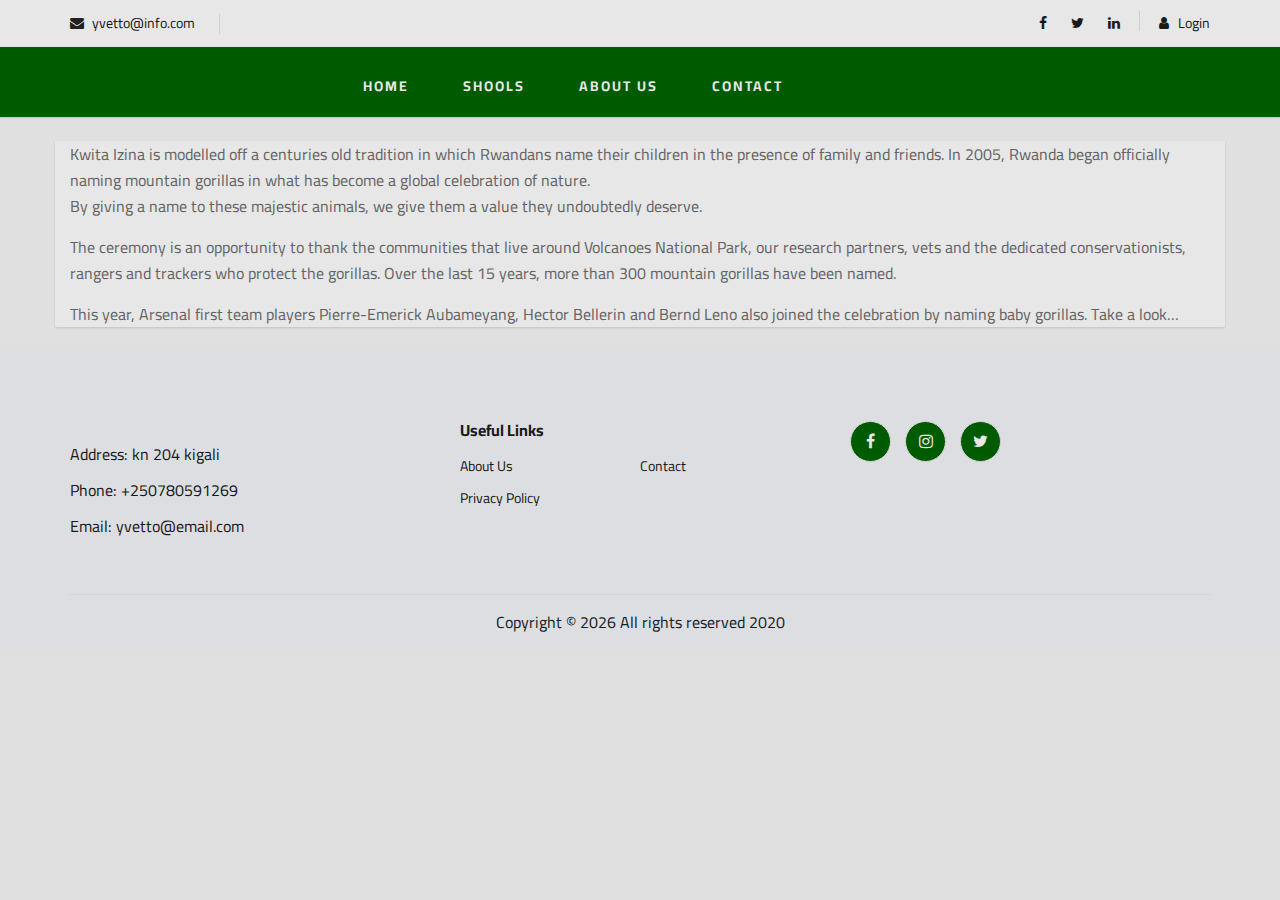
==== commit 878b45a2: "tee" ====
--- a/about.html
+++ b/about.html
@@ -30,140 +30,85 @@
         <div class="loader"></div>
     </div>
 
-    <!-- Humberger Begin -->
+     <!-- Humberger Begin -->
     <div class="humberger__menu__overlay"></div>
     <div class="humberger__menu__wrapper">
-        <div class="humberger__menu__logo">
-            <a href="#"><img src="img/logo.png" alt="" /></a>
-        </div>
-        <div class="humberger__menu__cart">
-            <ul>
-                <!-- <li>
-            <a href="#"><i class="fa fa-heart"></i> <span>1</span></a>
-          </li> -->
-                My Cart:
-                <li>
-                    <a href="#"><i class="fa fa-shopping-bag"></i> <span>3</span></a>
-                </li>
-            </ul>
-            <div class="header__cart__price">item: <span>$150.00</span></div>
-        </div>
+       
+       
         <div class="humberger__menu__widget">
-            <div class="header__top__right__language">
-                <img src="img/language.png" alt="" />
-                <div>English</div>
-                <span class="arrow_carrot-down"></span>
-                <ul>
-                    <li><a href="#">Spanis</a></li>
-                    <li><a href="#">English</a></li>
-                </ul>
-            </div>
+          
             <div class="header__top__right__auth">
-                <a href="#"><i class="fa fa-user"></i> Login</a>
+                <a href="login.php"><i class="fa fa-user"></i> Login</a>
             </div>
         </div>
         <nav class="humberger__menu__nav mobile-menu">
             <ul>
-                <li><a href="./index.html">Home</a></li>
-                <!-- <li><a href="./shop-grid.html">Shop</a></li>
-        <li>
-          <a href="#">Pages</a>
-          <ul class="header__menu__dropdown">
-            <li><a href="./shop-details.html">Shop Details</a></li>
-            <li><a href="./shoping-cart.html">Shoping Cart</a></li>
-            <li><a href="./checkout.html">Check Out</a></li>
-            <li><a href="./blog-details.html">Blog Details</a></li>
-          </ul>
-        </li> -->
-                <li class="active"><a href="#">About Us</a></li>
-                <li><a href="./contact.html">Contact Us</a></li>
+                <li class="active"><a href="#">Home</a></li>
+                <li><a href="shools.php">Shools</a></li>
+                <li><a href="./contact.html">About Us</a></li>
+                <li><a href="./contact.html">Contact</a></li>
             </ul>
         </nav>
         <div id="mobile-menu-wrap"></div>
-        <div class="header__top__right__social">
-            <a href="#"><i class="fa fa-facebook"></i></a>
-            <a href="#"><i class="fa fa-twitter"></i></a>
-            <a href="#"><i class="fa fa-linkedin"></i></a>
-            <a href="#"><i class="fa fa-pinterest-p"></i></a>
-        </div>
+
         <div class="humberger__menu__contact">
             <ul>
-                <li><i class="fa fa-envelope"></i> hello@colorlib.com</li>
+                <li><i class="fa fa-envelope"></i> yvetto@info.com</li>
                 <li></li>
             </ul>
         </div>
     </div>
-    <!-- Humberger End -->
+
 
     <!-- Header Section Begin -->
     <header class="header">
-        <div class="header__top">
+        <div class="header__top" style="background:white ">
             <div class="container">
                 <div class="row">
-                    <div class="col-lg-6">
+                    <div class="col-lg-6 col-md-6">
                         <div class="header__top__left">
                             <ul>
-                                <li><i class="fa fa-envelope"></i> hello@colorlib.com</li>
+                                <li><i class="fa fa-envelope"></i> yvetto@info.com</li>
                                 <li></li>
                             </ul>
                         </div>
                     </div>
-                    <div class="col-lg-6">
+                    <div class="col-lg-6 col-md-6">
                         <div class="header__top__right">
                             <div class="header__top__right__social">
                                 <a href="#"><i class="fa fa-facebook"></i></a>
                                 <a href="#"><i class="fa fa-twitter"></i></a>
                                 <a href="#"><i class="fa fa-linkedin"></i></a>
-                                <a href="#"><i class="fa fa-pinterest-p"></i></a>
+
                             </div>
-                            <div class="header__top__right__language">
-                                <img src="img/language.png" alt="" />
-                                <div>English</div>
-                                <span class="arrow_carrot-down"></span>
-                                <ul>
-                                    <li><a href="#">Kinyarwanda</a></li>
-                                    <li><a href="#">English</a></li>
-                                </ul>
+                           
+                            <div class="header__top__right__auth">
+                                <a href="login.php"><i class="fa fa-user"></i> Login</a>
                             </div>
-                            <div class="header__top__right__auth">
-                                <a href="#"><i class="fa fa-user"></i> Login</a>
-                            </div>
-                        </div>
-                    </div>
-                </div>
-            </div>
-        </div>
-        <div class="div_header mb-2">
+                        </div>
+                    </div>
+                </div>
+            </div>
+        </div>
+        <div class="div_header mb-2" style="background-color:darkgreen; height: 70px ">
             <div class="container">
                 <div class="row">
                     <div class="col-lg-3">
                         <div class="header__logo">
-                            <a href="./index.html"><img src="img/logo.png" alt="" /></a>
+                            
                         </div>
                     </div>
                     <div class="col-lg-6">
                         <nav class="header__menu">
                             <ul>
-                                <li><a href="./index.html">Home</a></li>
-                                <li class="active"><a href="#">About Us</a></li>
-                                <li><a href="./contact.html">Contact Us</a></li>
+                                <li class="active" style="color: white"><a href="#" style="color: white" >Home</a></li>
+                                <li ><a href="shools.php" style="color: white">Shools</a></li>
+                                <li><a href="./about.html" style="color: white">About Us</a></li>
+                                <li><a href="./contact.html" style="color: white">Contact</a></li>
                             </ul>
                         </nav>
                     </div>
-                    <div class="col-lg-3">
-                        <div class="header__cart">
-                            <ul>
-                                <!-- <li>
-                <a href="#"><i class="fa fa-heart"></i> <span>1</span></a>
-              </li> -->
-                                My Cart:
-                                <li>
-                                    <a href="#"><i class="fa fa-shopping-bag"></i> <span>3</span></a>
-                                </li>
-                            </ul>
-                            <div class="header__cart__price">item: <span>$150.00</span></div>
-                        </div>
-                    </div>
+
                 </div>
                 <div class="humberger__open">
                     <i class="fa fa-bars"></i>
@@ -173,70 +118,8 @@
     </header>
     <!-- Header Section End -->
 
-    <!-- Hero Section Begin -->
-    <section class="hero hero-normal">
-        <div class="container">
-            <div class="row">
-                <div class="col-lg-3">
-                    <div class="hero__categories">
-                        <div class="hero__categories__all">
-                            <i class="fa fa-bars"></i>
-                            <span>All Categories</span>
-                        </div>
-                        <ul style="background-color: white;">
-                            <li><a href="art.html">Art</a></li>
-                            <li><a href="music.html">Music</a></li>
-                            <li><a href="teams.html">Support your Sport Team</a></li>
-
-
-                        </ul>
-                    </div>
-                </div>
-                <div class="col-lg-9">
-                    <div class="hero__search">
-                        <div class="hero__search__form">
-                            <form action="#">
-                                <!-- <div class="hero__search__categories">
-                                    All Categories
-                                    <span class="arrow_carrot-down"></span>
-                                </div> -->
-                                <input type="text" placeholder="What do yo u need?" />
-                                <button type="submit" class="site-btn">SEARCH</button>
-                            </form>
-                        </div>
-                        <div class="hero__search__phone">
-                            <div class="hero__search__phone__icon">
-                                <i class="fa fa-phone"></i>
-                            </div>
-                            <div class="hero__search__phone__text">
-                                <h5>+65 11.188.888</h5>
-                                <span>support 24/7 time</span>
-                            </div>
-                        </div>
-                    </div>
-                </div>
-            </div>
-        </div>
-    </section>
-    <!-- Hero Section End -->
-
-    <!-- Breadcrumb Section Begin -->
-    <section class="breadcrumb-section set-bg" data-setbg="img/breadcrumb.jpg">
-        <div class="container">
-            <div class="row">
-                <div class="col-lg-12 text-center">
-                    <div class="breadcrumb__text">
-                        <h2>About Us</h2>
-                        <div class="breadcrumb__option">
-                            <a href="./index.html">Home</a>
-                            <span>About Us</span>
-                        </div>
-                    </div>
-                </div>
-            </div>
-        </div>
-    </section>
-    <!-- Breadcrumb Section End -->
+   
+
 
     <section class="categories">
         <div class="container div_header mb-4 mt-4 ">
@@ -260,18 +143,17 @@
     </section>
 
     <!-- Footer Section Begin -->
-    <footer class="footer spad">
+     <footer class="footer spad">
         <div class="container">
             <div class="row">
                 <div class="col-lg-3 col-md-6 col-sm-6">
                     <div class="footer__about">
                         <div class="footer__about__logo">
-                            <a href="./index.html"><img src="img/logo.png" alt=""></a>
                         </div>
                         <ul>
                             <li>Address: kn 204 kigali</li>
                             <li>Phone: +250780591269</li>
-                            <li>Email: avocado@info.rw</li>
+                            <li>Email: yvetto@email.com</li>
                         </ul>
                     </div>
                 </div>
@@ -280,35 +162,27 @@
                         <h6>Useful Links</h6>
                         <ul>
                             <li><a href="#">About Us</a></li>
-                            <!-- <li><a href="#">About Our Shop</a></li>
-              <li><a href="#">Secure Shopping</a></li>
-              <li><a href="#">Delivery infomation</a></li> -->
+                           
                             <li><a href="#">Privacy Policy</a></li>
-                            <!-- <li><a href="#">Our Sitemap</a></li> -->
+                            
                         </ul>
                         <ul>
-                            <!-- <li><a href="#">Who We Are</a></li>
-              <li><a href="#">Our Services</a></li>
-              <li><a href="#">Projects</a></li> -->
+                           
                             <li><a href="#">Contact</a></li>
-                            <li><a href="#">Innovation</a></li>
-                            <!-- <li><a href="#">Testimonials</a></li> -->
+                       
+                     
                         </ul>
                     </div>
                 </div>
                 <div class="col-lg-4 col-md-12">
                     <div class="footer__widget">
-                        <h6>Join Our Newsletter Now</h6>
-                        <p>Get E-mail updates about our latest shop and special offers.</p>
-                        <form action="#">
-                            <input type="text" placeholder="Enter your mail">
-                            <button type="submit" class="site-btn">Subscribe</button>
-                        </form>
+                      
+                      
                         <div class="footer__widget__social">
-                            <a href="#"><i class="fa fa-facebook"></i></a>
-                            <a href="#"><i class="fa fa-instagram"></i></a>
-                            <a href="#"><i class="fa fa-twitter"></i></a>
-                            <a href="#"><i class="fa fa-pinterest"></i></a>
+                            <a href="#" style="background: darkgreen;color: white"><i class="fa fa-facebook"></i></a>
+                            <a href="#" style="background: darkgreen;color: white"><i class="fa fa-instagram"></i></a>
+                            <a href="#" style="background: darkgreen;color: white"><i class="fa fa-twitter"></i></a>
+
                         </div>
                     </div>
                 </div>
@@ -317,8 +191,8 @@
                 <div class="col-lg-12">
                     <div class="footer__copyright text-center">
                         Copyright &copy;
-                        <script>document.write(new Date().getFullYear());</script> All rights reserved by <b>T&T IT
-                            GROUP
+                        <script>document.write(new Date().getFullYear());</script> All rights reserved 2020 <b>
+                            
                         </b>
                     </div>
                 </div>
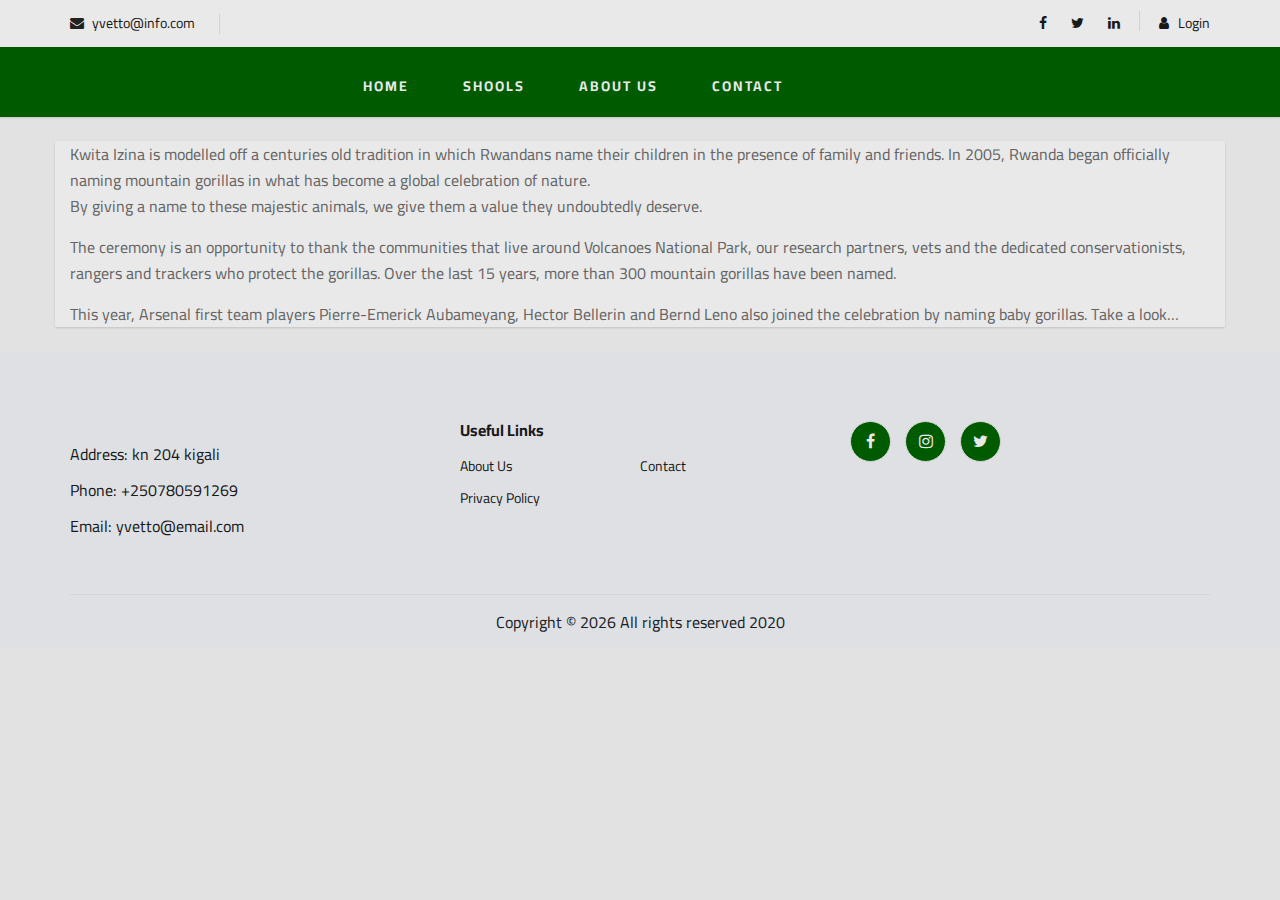
==== commit 674620ae: "updating files" ====
--- a/about.html
+++ b/about.html
@@ -46,7 +46,7 @@
                 <li class="active"><a href="#">Home</a></li>
                 <li><a href="shools.php">Shools</a></li>
                 <li><a href="./contact.html">About Us</a></li>
-                <li><a href="./contact.html">Contact</a></li>
+                <li><a href="#">Contact</a></li>
             </ul>
         </nav>
         <div id="mobile-menu-wrap"></div>
@@ -104,7 +104,7 @@
                                 <li class="active" style="color: white"><a href="#" style="color: white" >Home</a></li>
                                 <li ><a href="shools.php" style="color: white">Shools</a></li>
                                 <li><a href="./about.html" style="color: white">About Us</a></li>
-                                <li><a href="./contact.html" style="color: white">Contact</a></li>
+                                <li><a href="#" style="color: white">Contact</a></li>
                             </ul>
                         </nav>
                     </div>
